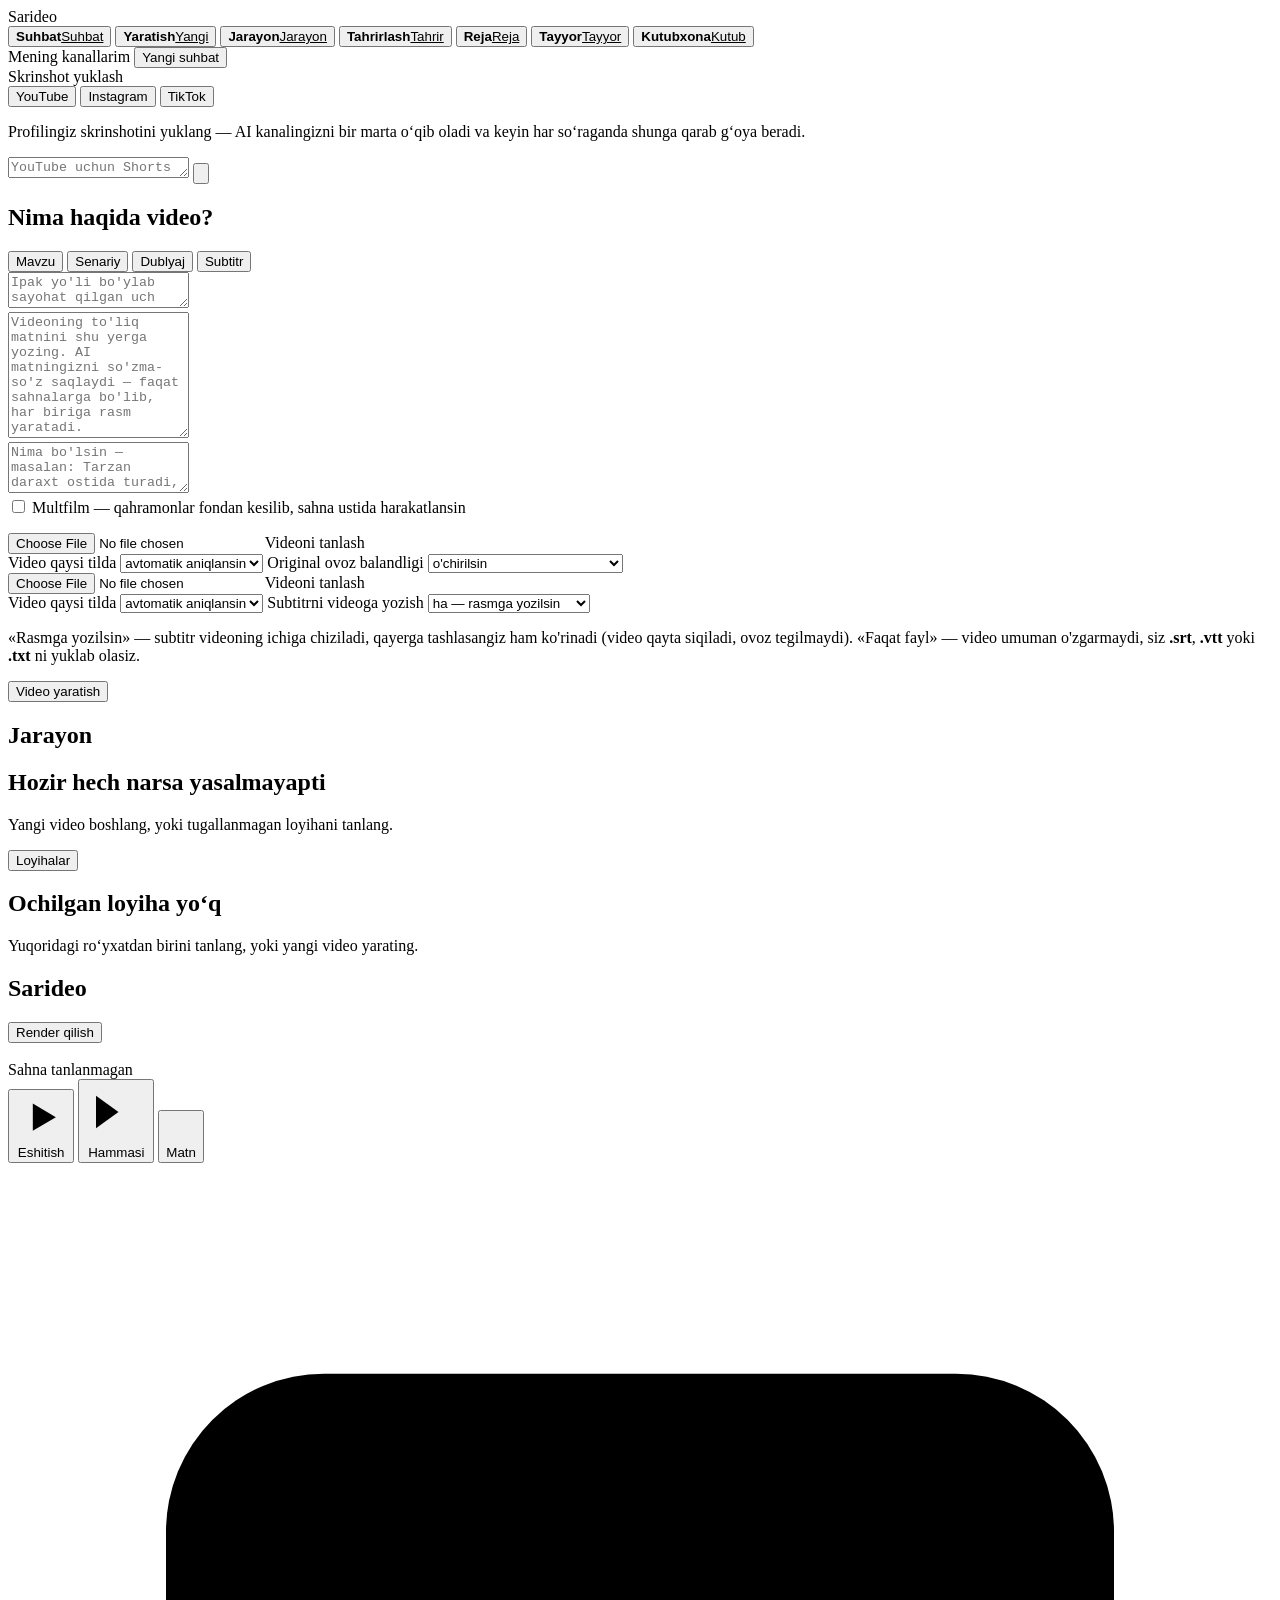
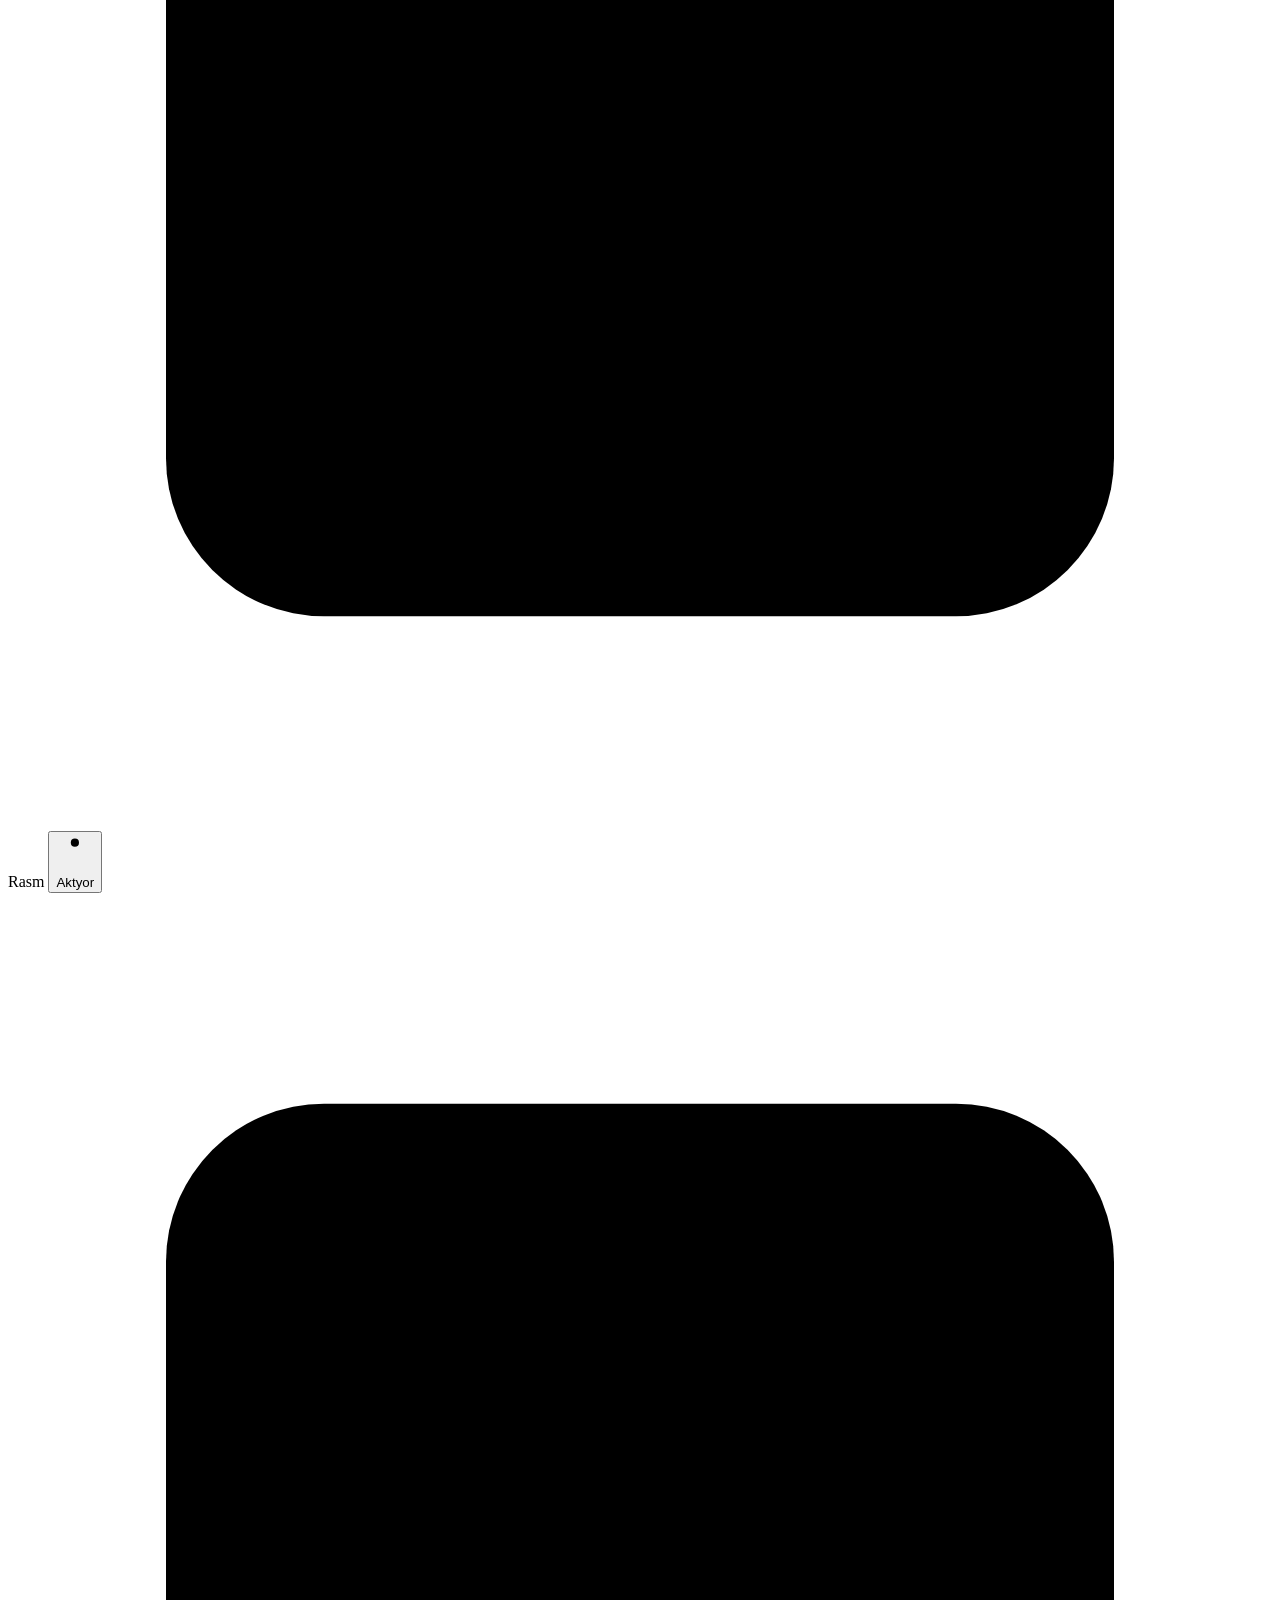
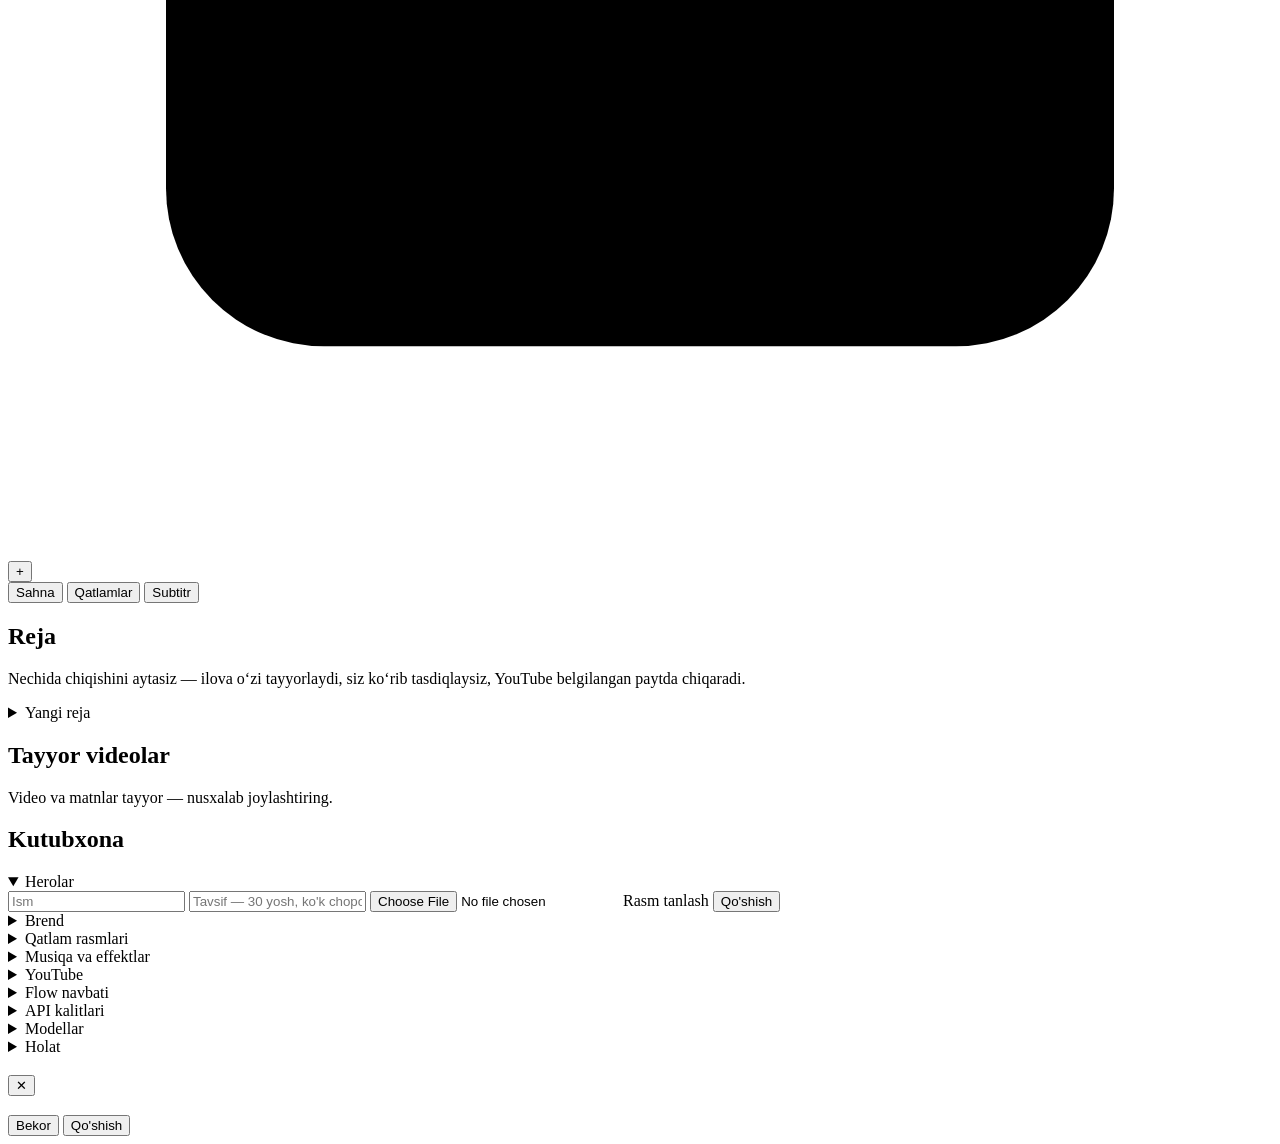
==== app/static/index.html @ 4fb0a258 "Watching a video being made and editing one are two screens now They were one, and neither had room." ====
<!doctype html>
<html lang="uz">
<head>
  <meta charset="utf-8" />
  <meta name="viewport" content="width=device-width, initial-scale=1, viewport-fit=cover" />
  <meta name="theme-color" content="#08090c" />
  <title>Sarideo</title>
  <link rel="icon" href="/static/favicon.svg" type="image/svg+xml" />
  <link rel="stylesheet" href="/static/style.css" />
</head>
<body>

<header class="bar">
  <div class="mark"><span class="dot-logo"></span> Sarideo</div>

  <!-- The six places you can be. Sections, not tools — the tools are in the dock
       at the bottom, where a thumb can reach them.

       Two labels each. Six full names do not fit across a narrow phone, and a nav
       that scrolls is a nav that slides under your finger and hides the tab you
       were looking for; the short name is what fits, so nothing has to move. -->
  <nav class="topnav" id="topnav">
    <button data-go="chat"><b>Suhbat</b><u>Suhbat</u></button>
    <button data-go="create" aria-pressed="true"><b>Yaratish</b><u>Yangi</u></button>
    <!-- Watching a video being made and editing one are two different jobs,
         and putting them on one screen meant neither had room. This is the
         watching one: what is happening now, and how far through it is. -->
    <button data-go="run"><b>Jarayon</b><u>Jarayon</u><i class="badge hidden" id="run-badge"></i></button>
    <button data-go="edit"><b>Tahrirlash</b><u>Tahrir</u><i class="badge hidden" id="jobs-badge"></i></button>
    <button data-go="plans"><b>Reja</b><u>Reja</u><i class="badge hidden" id="plans-badge"></i></button>
    <button data-go="ready"><b>Tayyor</b><u>Tayyor</u><i class="badge hidden" id="ready-badge"></i></button>
    <button data-go="library"><b>Kutubxona</b><u>Kutub</u></button>
  </nav>

  <div class="bar-right">
    <span class="health-pill" id="health-pill" title=""></span>
  </div>
</header>

<main>

  <!-- ══ Suhbat ═════════════════════════════════════════════════════ -->
  <!-- Show it your channels once; after that ask it for ideas and tap one, and
       it asks what it still needs before starting the video itself. -->
  <section class="view" id="view-chat">
    <div class="chat-wrap">
      <div class="chan" id="chan-strip">
        <div class="chan-head">
          <span>Mening kanallarim</span>
          <em id="chan-count"></em>
          <!-- A conversation that has wandered is worth ending rather than
               steering: the assistant reads the history back on every turn. -->
          <button class="linky" id="chat-new">Yangi suhbat</button>
        </div>
        <div class="chan-row" id="chan-row"></div>
        <div class="chan-add">
          <label class="file sm"><input type="file" id="profile-file" accept="image/*" hidden />
            <span>Skrinshot yuklash</span></label>
          <div class="seg tight" id="profile-platform">
            <button type="button" data-plat="youtube" aria-pressed="true">YouTube</button>
            <button type="button" data-plat="instagram">Instagram</button>
            <button type="button" data-plat="tiktok">TikTok</button>
          </div>
        </div>
        <p class="note" id="chan-note">Profilingiz skrinshotini yuklang — AI kanalingizni
          bir marta o‘qib oladi va keyin har so‘raganda shunga qarab g‘oya beradi.</p>
      </div>

      <div class="chat" id="chat-log"></div>

      <div class="chat-bar">
        <textarea id="chat-input" rows="1" maxlength="4000"
          placeholder="YouTube uchun Shorts g‘oyalari ber…"></textarea>
        <button class="go slim" id="chat-send" aria-label="Yuborish">
          <svg viewBox="0 0 24 24"><path d="M4 12l16-8-6 8 6 8z"/></svg>
        </button>
      </div>
      <p class="msg err hidden" id="chat-error"></p>
    </div>
  </section>

  <!-- ══ Yaratish ═══════════════════════════════════════════════════ -->
  <section class="view on" id="view-create">
    <div class="composer">
      <h1>Nima haqida video?</h1>

      <div class="mode" id="mode-tabs">
        <button type="button" data-mode="topic" aria-pressed="true">Mavzu</button>
        <button type="button" data-mode="script">Senariy</button>
        <button type="button" data-mode="dub">Dublyaj</button>
        <button type="button" data-mode="subtitle">Subtitr</button>
      </div>

      <div class="prompt">
        <textarea id="topic" rows="2" maxlength="500"
          placeholder="Ipak yo'li bo'ylab sayohat qilgan uch savdogarning haqiqiy tarixi…"></textarea>
      </div>

      <div class="prompt hidden" id="script-box">
        <textarea id="script" rows="8" maxlength="40000"
          placeholder="Videoning to'liq matnini shu yerga yozing. AI matningizni so'zma-so'z saqlaydi — faqat sahnalarga bo'lib, har biriga rasm yaratadi."></textarea>
      </div>

      <!-- What happens on screen, in your own words. Separate from the topic on
           purpose: the topic is what the video is about, this is what the
           viewer watches happen. -->
      <div class="prompt sub" id="action-box">
        <textarea id="action" rows="3" maxlength="4000"
          placeholder="Nima bo'lsin — masalan: Tarzan daraxt ostida turadi, chapdan dinozavr kelib qoladi, Tarzan o'ngga qochadi…"></textarea>
      </div>

      <label class="sw" id="animate-row">
        <input type="checkbox" id="animate_actors" /><i></i>
        <span>Multfilm — qahramonlar fondan kesilib, sahna ustida harakatlansin</span>
      </label>
      <p class="note" id="animate-note"></p>

      <!-- Dubbing keeps someone else's picture and replaces only the voice, so
           it needs a file rather than a topic. -->
      <div class="drop hidden" id="dub-box">
        <label class="file big"><input type="file" id="dub_file" accept="video/*" />
          <span>Videoni tanlash</span></label>
        <div class="f2">
          <label class="f"><span>Video qaysi tilda</span>
            <select id="dub_source"><option value="">avtomatik aniqlansin</option></select></label>
          <label class="f"><span>Original ovoz balandligi</span>
            <select id="dub_original">
              <option value="0">o'chirilsin</option>
              <option value="0.12">juda past — musiqa eshitilsin</option>
              <option value="0.25">past</option>
            </select></label>
        </div>
      </div>

      <!-- Subtitling somebody else's video: no script, no voice, no pictures.
           Only the words that are already being said, written down and timed. -->
      <div class="drop hidden" id="subtitle-box">
        <label class="file big"><input type="file" id="sub_file" accept="video/*" />
          <span>Videoni tanlash</span></label>
        <div class="f2">
          <label class="f"><span>Video qaysi tilda</span>
            <select id="sub_language"><option value="">avtomatik aniqlansin</option></select></label>
          <label class="f"><span>Subtitrni videoga yozish</span>
            <select id="sub_burn">
              <option value="1">ha — rasmga yozilsin</option>
              <option value="0">yo'q — faqat fayl bo'lsin</option>
            </select></label>
        </div>
        <p class="note">«Rasmga yozilsin» — subtitr videoning ichiga chiziladi,
          qayerga tashlasangiz ham ko'rinadi (video qayta siqiladi, ovoz
          tegilmaydi). «Faqat fayl» — video umuman o'zgarmaydi, siz
          <b>.srt</b>, <b>.vtt</b> yoki <b>.txt</b> ni yuklab olasiz.</p>
      </div>

      <!-- Everything chosen so far, in one line. Tap any of it to change it. -->
      <div class="summary" id="summary"></div>

      <button class="go" id="submit-btn">Video yaratish</button>
      <p class="msg err hidden" id="create-error"></p>
    </div>
  </section>

  <!-- ══ Jarayon ════════════════════════════════════════════════════ -->
  <!-- What is being made right now. The progress card used to sit on top of the
       editor, where it pushed the film off the screen and was itself pushed off
       by it — so neither the picture nor the progress was ever fully visible. -->
  <section class="view" id="view-run">
    <h1 class="view-title">Jarayon</h1>

    <!-- One chip per project that is not finished with. Small, because this is
         a switch between two or three things, not a library. -->
    <div class="runchips" id="run-chips"></div>

    <!-- Built once and updated in place, never re-rendered. The newest picture
         while it is drawing, the finished film once there is one — and a
         <video> element that survives the poll instead of being torn down and
         rebuilt under the user every two and a half seconds. -->
    <div class="livebox hidden" id="run-live"></div>

    <section class="stage hidden" id="stage"></section>

    <div class="nothing hidden" id="run-empty">
      <h2>Hozir hech narsa yasalmayapti</h2>
      <p>Yangi video boshlang, yoki tugallanmagan loyihani tanlang.</p>
      <div class="nothing-acts" id="run-empty-acts"></div>
    </div>
  </section>

  <!-- ══ Tahrirlash ═════════════════════════════════════════════════ -->
  <section class="view" id="view-edit">
    <!-- Collapsed by default once there is something open below it: the strip
         is a way back to another project, not the thing you came here for. -->
    <div class="projects-wrap shut" id="projects-wrap">
      <button class="projects-head" id="projects-toggle" aria-expanded="false">
        <span id="projects-label">Loyihalar</span>
        <em id="projects-count"></em>
        <i class="chev" aria-hidden="true"></i>
      </button>
      <!-- Finished and reviewable projects first, and a search box once there
           are enough of them to have lost one in. -->
      <input class="projects-find" id="projects-find" type="search"
             placeholder="Loyiha nomi bo‘yicha qidirish" hidden />
      <div class="projects" id="jobs-list"></div>
    </div>

    <!-- With nothing open this screen used to be a blank page under a dead row
         of tools. It says what to do, and offers the obvious thing to do it to. -->
    <div class="nothing hidden" id="edit-empty">
      <h2>Ochilgan loyiha yo‘q</h2>
      <p>Yuqoridagi ro‘yxatdan birini tanlang, yoki yangi video yarating.</p>
      <div class="nothing-acts" id="edit-empty-acts"></div>
    </div>

    <section class="editor hidden" id="editor">
      <div class="editor-bar">
        <div>
          <h2 id="editor-title">Sarideo</h2>
          <p id="editor-note"></p>
        </div>
        <div class="editor-acts">
          <span class="saver" id="saver"></span>
          <button class="go slim" id="render-btn">Render qilish</button>
        </div>
      </div>

      <!-- A project remembers which provider it was started with, so changing the
           app-wide setting leaves the half-finished ones behind. This is where one
           of them is moved across. Its own row, not part of the bar above: that
           bar sizes the whole editor, and a <select> in it widened the page. -->
      <label class="job-provider" id="job-provider-wrap" hidden>
        <span>Rasmlarni kim yasaydi</span>
        <select id="job-provider"></select>
      </label>

      <div class="studio">
        <div class="canvas-wrap">
          <div class="canvas" id="canvas">
            <img id="canvas-img" alt="" />
            <div class="ov-layer" id="ov-layer"></div>
            <div class="cap-sample" id="cap-sample"><span></span></div>
            <div class="canvas-empty" id="canvas-empty">Sahna tanlanmagan</div>
          </div>
          <div class="canvas-tools">
            <button class="tool play" id="play-btn" aria-label="Sahnani eshitish">
              <svg viewBox="0 0 24 24" id="play-icon"><path d="M8 5.5l11 6.5-11 6.5z"/></svg>
              <span>Eshitish</span>
            </button>
            <!-- Reviewing a video one scene at a time tells you nothing about how
                 it flows. This plays the whole thing from the current scene
                 onward without a break. -->
            <button class="tool playall" id="playall-btn" aria-label="Hammasini ketma-ket eshitish">
              <svg viewBox="0 0 24 24" id="playall-icon"><path d="M4 5.5l9 6.5-9 6.5z"/><path d="M17 5v14"/></svg>
              <span>Hammasi</span>
            </button>
            <button class="tool" data-add="text">
              <svg viewBox="0 0 24 24"><path d="M5 6h14M12 6v12"/></svg>Matn</button>
            <label class="tool" data-add="image">
              <svg viewBox="0 0 24 24"><rect x="3" y="4" width="18" height="16" rx="3"/><path d="M3 15l5-4 4 3 3-2 6 5"/></svg>Rasm
              <input type="file" accept="image/*" hidden id="layer-file" />
            </label>
            <button class="tool" data-add="actor">
              <svg viewBox="0 0 24 24"><circle cx="12" cy="5.5" r="2.6"/><path d="M12 8.5v6M12 14.5l-3 5M12 14.5l3 5M7.5 11h9"/></svg>Aktyor</button>
            <span class="canvas-time" id="canvas-time"></span>
          </div>
          <div class="scrub"><i id="scrub-fill"></i></div>
        </div>

        <div class="strip-row">
          <div class="filmstrip" id="filmstrip"></div>
          <!-- Pictures made somewhere else — in Flow, or anywhere — arrive as a
               folder, not one at a time. This takes the whole folder and lets the
               studio work out which scene each one belongs to. -->
          <label class="frame-add" id="drop-images" title="Rasmlarni to‘pi bilan yuklash">
            <svg viewBox="0 0 24 24" aria-hidden="true"><rect x="3" y="4" width="18" height="16" rx="3"/><path d="M3 15l5-4 4 3 3-2 6 5"/></svg>
            <input type="file" accept="image/*" multiple hidden id="bulk-file" />
          </label>
          <button class="frame-add" id="add-scene" aria-label="Sahna qo'shish">+</button>
        </div>

        <div class="panel">
          <div class="panel-tabs" id="panel-tabs">
            <button data-tab="scene" aria-pressed="true">Sahna</button>
            <button data-tab="layers">Qatlamlar</button>
            <button data-tab="caption">Subtitr</button>
          </div>
          <div class="panel-body" id="tab-scene"></div>
          <div class="panel-body hidden" id="tab-layers"></div>
          <div class="panel-body hidden" id="tab-caption"></div>
          <p class="msg err hidden" id="editor-error"></p>
        </div>
      </div>
    </section>
  </section>

  <!-- ══ Reja ═══════════════════════════════════════════════════════ -->
  <!-- A video asked for in advance: it builds itself before the slot, waits for
       you to look at it, and YouTube holds it until the minute you chose. -->
  <section class="view" id="view-plans">
    <h1 class="view-title">Reja</h1>
    <p class="view-note">Nechida chiqishini aytasiz — ilova o‘zi tayyorlaydi,
      siz ko‘rib tasdiqlaysiz, YouTube belgilangan paytda chiqaradi.</p>

    <details class="lib-sec" id="plan-new">
      <summary><span>Yangi reja</span><em></em></summary>
      <div class="lib-body">
        <form id="plan-form" class="mini wide">
          <label class="f"><span>Nima haqida</span>
            <textarea name="topic" rows="2" maxlength="500" required
              placeholder="Registon maydonining uch madrasasi — qisqa tarix"></textarea></label>
          <div class="f2">
            <label class="f"><span>Qachon chiqsin</span>
              <input name="publish_at" type="datetime-local" required /></label>
            <label class="f"><span>Kadr shakli</span>
              <select name="video_format">
                <option value="9:16">Shorts (9:16)</option>
                <option value="16:9">Uzun (16:9)</option>
                <option value="1:1">Kvadrat (1:1)</option>
                <option value="4:5">Portret (4:5)</option>
              </select></label>
          </div>
          <div class="f2">
            <label class="f"><span>Uzunligi (soniya)</span>
              <input name="target_seconds" type="number" min="20" max="1800" value="45" /></label>
            <label class="f"><span>Til</span>
              <select name="language" id="plan-language"></select></label>
          </div>
          <div class="f2">
            <label class="f"><span>Kim ko‘radi</span>
              <select name="privacy">
                <option value="public">Hamma (public)</option>
                <option value="unlisted">Havola bilan</option>
                <option value="private">Faqat men</option>
              </select></label>
            <label class="f"><span>Necha soat oldin tayyorlansin</span>
              <select name="lead_minutes">
                <option value="60">1 soat</option>
                <option value="240" selected>4 soat</option>
                <option value="720">12 soat</option>
                <option value="1440">1 kun</option>
              </select></label>
          </div>
          <label class="f"><span>Rasmlar qanday tayyorlansin</span>
            <select name="batch">
              <option value="auto">Avtomatik — vaqt bo‘lsa arzon batch</option>
              <option value="on">Har doim batch — yarim narx, sekinroq</option>
              <option value="off">Har doim oddiy — tez, to‘liq narx</option>
            </select></label>
          <label class="sw"><input type="checkbox" name="approve" checked /><i></i>
            <span>Chiqarishdan oldin men ko‘rib tasdiqlayman</span></label>
          <p class="note">Belgini olib tashlasangiz ilova o‘zi joylaydi — ko‘rmasdan
            chiqadi. <b>Batch</b> — rasmlarni yarim narxda tayyorlash; javobi
            sekinroq keladi, shuning uchun «avtomatik» uni faqat chiqishiga 6
            soatdan ko‘p qolgan rejalarda ishlatadi.</p>
          <button>Rejaga qo‘shish</button>
        </form>
        <p class="msg err hidden" id="plan-error"></p>
      </div>
    </details>

    <div class="plans" id="plans-list"></div>
  </section>

  <!-- ══ Tayyor ═════════════════════════════════════════════════════ -->
  <section class="view" id="view-ready">
    <h1 class="view-title">Tayyor videolar</h1>
    <p class="view-note">Video va matnlar tayyor — nusxalab joylashtiring.</p>
    <div class="ready" id="ready-list"></div>
  </section>

  <!-- ══ Kutubxona ══════════════════════════════════════════════════ -->
  <section class="view" id="view-library">
    <h1 class="view-title">Kutubxona</h1>

    <!-- Six sections on one page put the model settings three thousand pixels
         below the fold. Each one folds instead, and which are open is
         remembered, so the library is a list of places rather than a scroll. -->
    <details class="lib-sec" id="sec-heroes" open>
      <summary><span>Herolar</span><em id="count-heroes"></em></summary>
      <div class="lib-body">
        <form id="hero-form" class="mini">
          <input name="name" placeholder="Ism" required />
          <input name="description" placeholder="Tavsif — 30 yosh, ko'k chopon" />
          <label class="file"><input type="file" name="image" accept="image/*" required /><span>Rasm tanlash</span></label>
          <button>Qo'shish</button>
        </form>
        <div class="lib-grid" id="hero-list"></div>
      </div>
    </details>

    <details class="lib-sec" id="sec-brand">
      <summary><span>Brend</span><em></em></summary>
      <div class="lib-body"><div class="brand-box" id="brand-box"></div></div>
    </details>

    <details class="lib-sec" id="sec-assets">
      <summary><span>Qatlam rasmlari</span><em id="count-assets"></em></summary>
      <div class="lib-body">
        <form id="asset-form" class="mini">
          <input name="name" placeholder="Nomi" />
          <label class="file"><input type="file" name="image" accept="image/*" required /><span>Rasm tanlash</span></label>
          <button>Qo'shish</button>
        </form>
        <div class="lib-grid" id="asset-list"></div>
      </div>
    </details>

    <details class="lib-sec" id="sec-music">
      <summary><span>Musiqa va effektlar</span><em id="count-music"></em></summary>
      <div class="lib-body">
        <form id="music-form" class="mini">
          <input name="name" placeholder="Nomi" required />
          <select name="kind">
            <option value="music">Fon musiqasi</option>
            <option value="sfx">Tovush effekti</option>
          </select>
          <label class="file"><input type="file" name="audio" accept="audio/*" required /><span>Audio tanlash</span></label>
          <button>Qo'shish</button>
        </form>
        <div class="lib-list" id="music-list"></div>
      </div>
    </details>

    <details class="lib-sec" id="sec-youtube">
      <summary><span>YouTube</span><em id="count-youtube"></em></summary>
      <div class="lib-body"><div class="yt-box" id="yt-box"></div></div>
    </details>

    <!-- Prompts waiting for a picture that is being made somewhere else. Here
         rather than in the editor because it spans videos: one queue, whatever
         is in it. The file picker is the fallback that always works — no
         extension, no desktop, a phone and a downloaded image is enough. -->
    <details class="lib-sec" id="sec-flow">
      <summary><span>Flow navbati</span><em id="count-flow"></em></summary>
      <div class="lib-body">
        <p class="hint">Yoqilganda ilova rasm uchun hech qanday API'ga murojaat
          qilmaydi — har sahnaning prompti shu yerga tushadi. Kengaytma o'zi olib
          ketadi; kengaytmasiz esa promptni nusxalab, Flow'da yasab, tayyor
          rasmni shu yerga yuklaysiz.</p>
        <div class="flow-switch" id="flow-switch"></div>
        <div class="flow-box" id="flow-box"></div>
      </div>
    </details>

    <details class="lib-sec" id="sec-keys">
      <summary><span>API kalitlari</span><em id="count-keys"></em></summary>
      <div class="lib-body">
        <!-- Several keys per provider is the whole point: one key's per-minute
             allowance is what makes a fifty-scene video wait, and ten keys is
             ten allowances. -->
        <p class="hint">Har bir provayderga bir nechta kalit qo'shsangiz, biri
          limitga urilganda ilova kutmasdan keyingisiga o'tadi.</p>
        <form id="key-form" class="mini">
          <select name="provider" id="key-provider"></select>
          <!-- A key is not prose. Autocapitalise turns "AQ.ab8…" into "AQ.Ab8…"
               because a dot after two capitals reads as the end of a sentence,
               and autocorrect rewrites the rest — so every helper is off. -->
          <input name="secret" placeholder="Kalit (API key)" required autocomplete="off"
                 autocapitalize="off" autocorrect="off" spellcheck="false" />
          <input name="label" placeholder="Nomi — masalan 'birinchi akkaunt'" />
          <button>Qo'shish</button>
        </form>
        <div class="keys-box" id="keys-box"></div>
      </div>
    </details>

    <details class="lib-sec" id="sec-models">
      <summary><span>Modellar</span><em></em></summary>
      <div class="lib-body"><div class="models-box" id="models-box"></div></div>
    </details>

    <details class="lib-sec" id="sec-health">
      <summary><span>Holat</span><em id="count-health"></em></summary>
      <div class="lib-body"><div class="lib-list" id="health-list"></div></div>
    </details>
  </section>

</main>

<!-- The dock: whatever the current section can do, within thumb reach. -->
<nav class="dock" id="dock"></nav>

<!-- Tool panels live here between uses. Moving the real nodes in and out of the
     sheet — rather than rebuilding them — keeps every id, listener and value
     exactly where the rest of the app expects to find it. -->
<div id="bank" hidden>

  <div data-panel="format">
    <div class="f"><span>Kadr shakli</span><div class="seg" id="format-seg"></div></div>
    <label class="f"><span>Til</span><select id="language"></select></label>
  </div>

  <div data-panel="length">
    <label class="f rng" id="duration-row"><span>Taxminiy uzunlik<b id="duration-label">3 daq</b></span>
      <input type="range" id="duration" min="30" max="900" step="15" value="180" />
    </label>
    <p class="note">Senariy yozsangiz yoki o'z ovozingizni yuklasangiz, uzunlik
      matndan kelib chiqadi.</p>
  </div>

  <div data-panel="style">
    <div class="f"><span>Tayyor uslublar</span>
      <div class="chips" id="style-presets"></div>
      <input id="art_style" value="cinematic photorealistic, dramatic lighting, 35mm film" />
    </div>
    <label class="f"><span>Ohang</span><input id="tone" value="cinematic documentary" /></label>
    <label class="f"><span>Rasm provayderi</span><select id="image_provider"></select></label>
  </div>

  <div data-panel="cast">
    <div class="f"><span>Sahnalarda ishtirok etadigan personajlar</span>
      <div class="cast-strip" id="hero-picker"></div>
    </div>
    <form id="hero-quick" class="mini">
      <input name="name" placeholder="Ism" required />
      <input name="description" placeholder="Tavsif — 30 yosh, ko'k chopon" />
      <label class="file"><input type="file" name="image" accept="image/*" required /><span>Qurilmadan rasm tanlash</span></label>
      <button>Hero qo'shish</button>
    </form>
  </div>

  <div data-panel="voice">
    <label class="f" id="tts-field"><span>Ovoz provayderi</span><select id="tts_provider"></select></label>
    <div class="f" id="voice-field">
      <span>Ovoz</span>
      <div class="voice-row">
        <select id="voice_id"><option value="">standart ovoz</option></select>
        <button type="button" class="hear" id="voice-play" aria-label="Namunani eshitish">
          <svg viewBox="0 0 24 24"><path d="M8 5.5l11 6.5-11 6.5z"/></svg>
        </button>
      </div>
      <small id="voice-hint"></small>
    </div>
    <label class="sw"><input type="checkbox" id="use_upload" /><i></i>
      <span>Ovozni o'zim yuklayman</span></label>
    <label class="f hidden" id="audio-field">
      <span>Audio fayl</span>
      <input type="file" id="audio_file" accept="audio/*" />
    </label>
  </div>

  <div data-panel="music">
    <label class="f"><span>Trek</span>
      <select id="music_id"><option value="">— yo'q —</option></select>
    </label>
    <form id="music-quick" class="mini">
      <label class="file"><input type="file" name="audio" accept="audio/*" required /><span>Qurilmadan musiqa yuklash</span></label>
      <button>Yuklash va tanlash</button>
    </form>
    <label class="f hidden rng" id="music-start-field">
      <span>Qaysi soniyadan boshlansin<b id="music-start-label">0s</b></span>
      <input type="range" id="music_start" min="0" max="300" step="1" value="0" />
    </label>
  </div>

  <div data-panel="subtitle">
    <label class="f"><span>Subtitr ko'rinishi</span>
      <select id="subtitle_style"><option value="bold">Qalin</option></select>
    </label>
    <label class="sw"><input type="checkbox" id="burn_subtitles" checked /><i></i>
      <span>Subtitrni videoga yoqish</span></label>
    <label class="sw"><input type="checkbox" id="auto_hook" /><i></i>
      <span>Hook matnini birinchi 3 soniyaga qo'yish</span></label>
    <label class="sw hidden" id="brand-logo-sw"><input type="checkbox" id="brand_logo" checked /><i></i>
      <span>Brend logotipini har sahnaga qo'yish</span></label>
  </div>

  <div data-panel="more">
    <div class="f"><span>Kadr almashishi</span>
      <div class="seg tight" id="pace-seg"></div>
      <small id="pace-note"></small>
    </div>
    <div class="f"><span>Render tezligi</span>
      <div class="seg tight" id="speed-seg"></div>
      <small id="speed-note"></small>
    </div>
    <!-- Two gates, and they stop at different prices. The script gate stops
         before anything has been paid for; the render gate stops after the
         voice and the pictures exist. -->
    <label class="sw"><input type="checkbox" id="review_script" checked /><i></i>
      <span>Avval matnni o'qib chiqaman</span></label>
    <p class="note">Ovoz yozilishidan va rasm chizilishidan <b>oldin</b> to'xtaydi
      — matnni o'qiysiz, qo'lda tuzatasiz yoki AI'ga nimani o'zgartirishni
      aytasiz. Bu bosqichda hech narsa to'lanmagan bo'ladi.</p>
    <label class="sw"><input type="checkbox" id="review_first" checked /><i></i>
      <span>Render'dan oldin ko'rib chiqaman</span></label>
    <p class="note">Belgini olib tashlasangiz video bir yo'la tayyor bo'ladi —
      sahnalarni ko'rib chiqish bosqichi o'tkazib yuboriladi.</p>
  </div>

</div>

<div class="sheet hidden" id="sheet">
  <div class="sheet-card" role="dialog" aria-modal="true">
    <div class="sheet-head">
      <h3 id="sheet-title"></h3>
      <button id="sheet-close" aria-label="Yopish">✕</button>
    </div>
    <div class="sheet-body" id="sheet-body"></div>
  </div>
</div>

<div class="toast" id="toast"></div>

<div class="modal hidden" id="modal">
  <div class="modal-card" role="dialog" aria-modal="true">
    <h3 id="modal-title"></h3>
    <div id="modal-body"></div>
    <div class="modal-acts">
      <button class="btn ghost" data-m="cancel">Bekor</button>
      <button class="btn primary" data-m="ok" id="modal-ok">Qo'shish</button>
    </div>
  </div>
</div>

<script src="/static/app.js"></script>
</body>
</html>
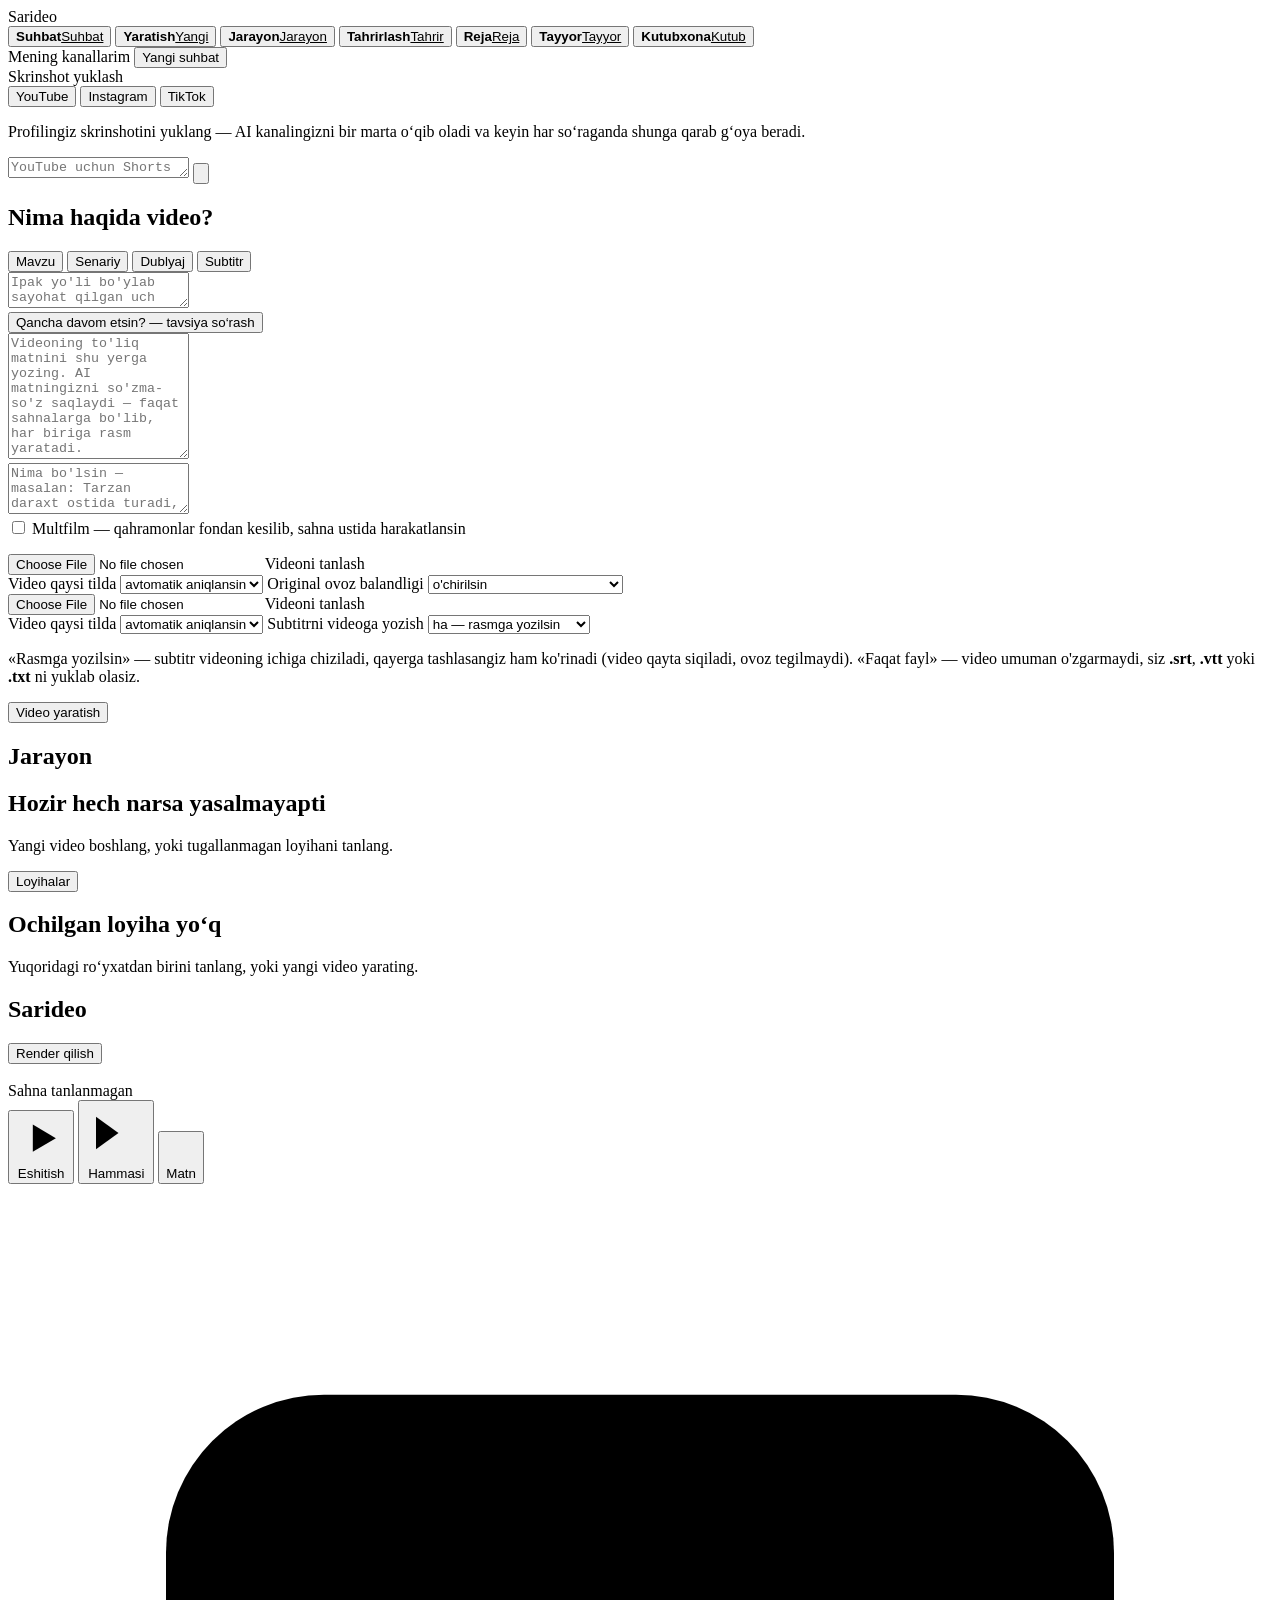
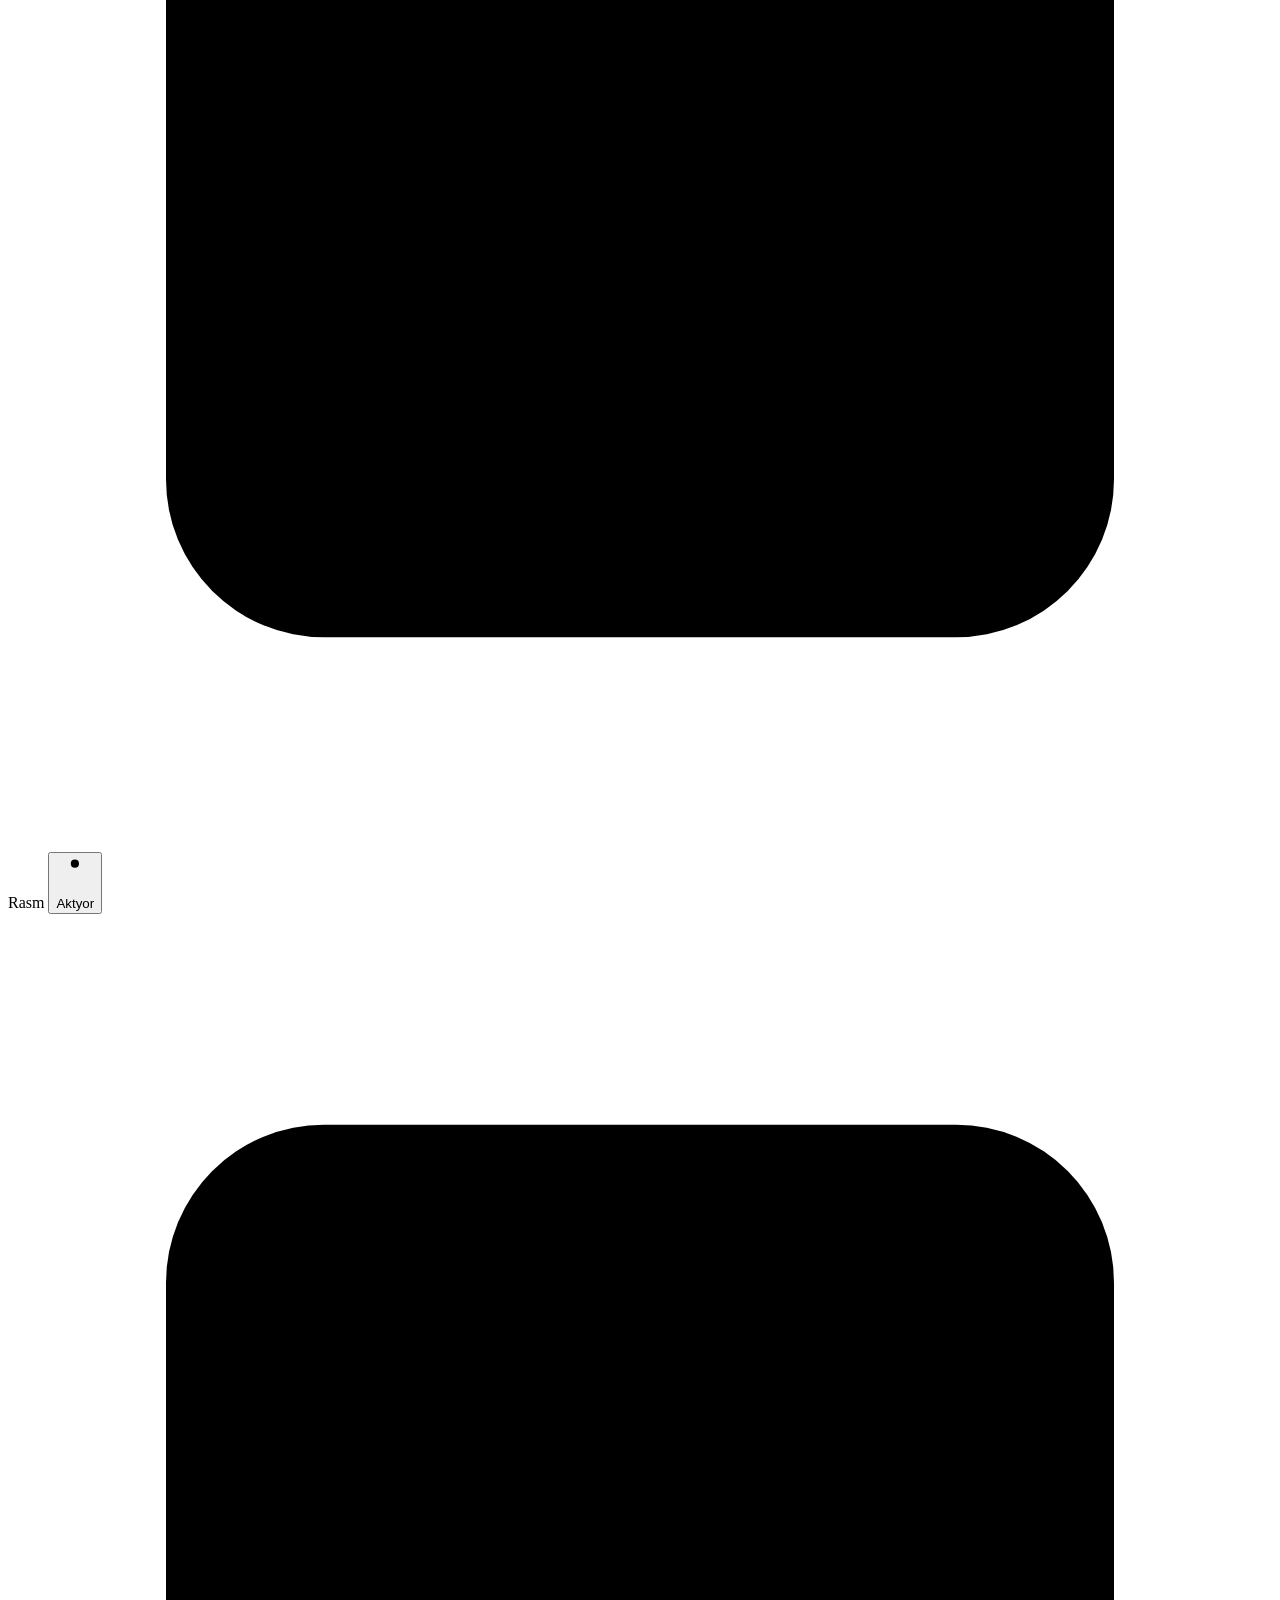
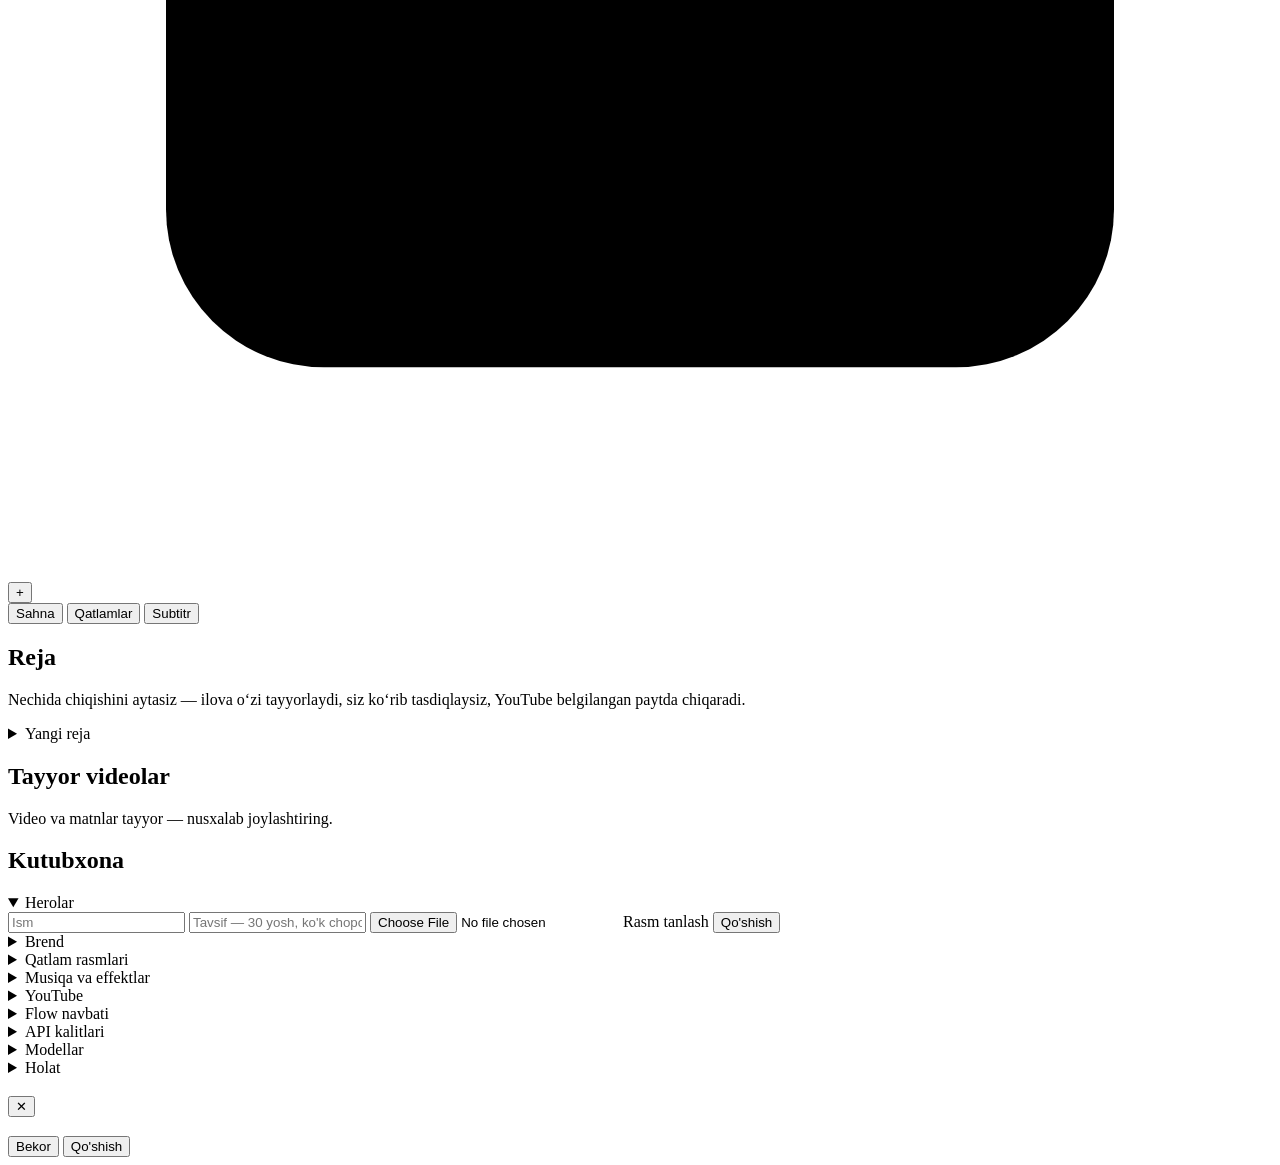
==== commit 2cd6c3c8: "Drag the logo where it goes, and ask how long the video should be Two settings that were asked for a" ====
--- a/app/static/index.html
+++ b/app/static/index.html
@@ -94,6 +94,16 @@
       <div class="prompt">
         <textarea id="topic" rows="2" maxlength="500"
           placeholder="Ipak yo'li bo'ylab sayohat qilgan uch savdogarning haqiqiy tarixi…"></textarea>
+      </div>
+
+      <!-- How long, and Shorts or long — the two decisions that have to be made
+           before anything can be, and the two that used to be a number box with
+           a default in it. The subject is enough to say something useful about
+           both, so it is asked here, where the subject is typed. -->
+      <div class="advise" id="advise">
+        <button type="button" class="btn sm ghost" id="advise-btn">
+          Qancha davom etsin? — tavsiya so‘rash</button>
+        <div class="advise-out hidden" id="advise-out"></div>
       </div>
 
       <div class="prompt hidden" id="script-box">
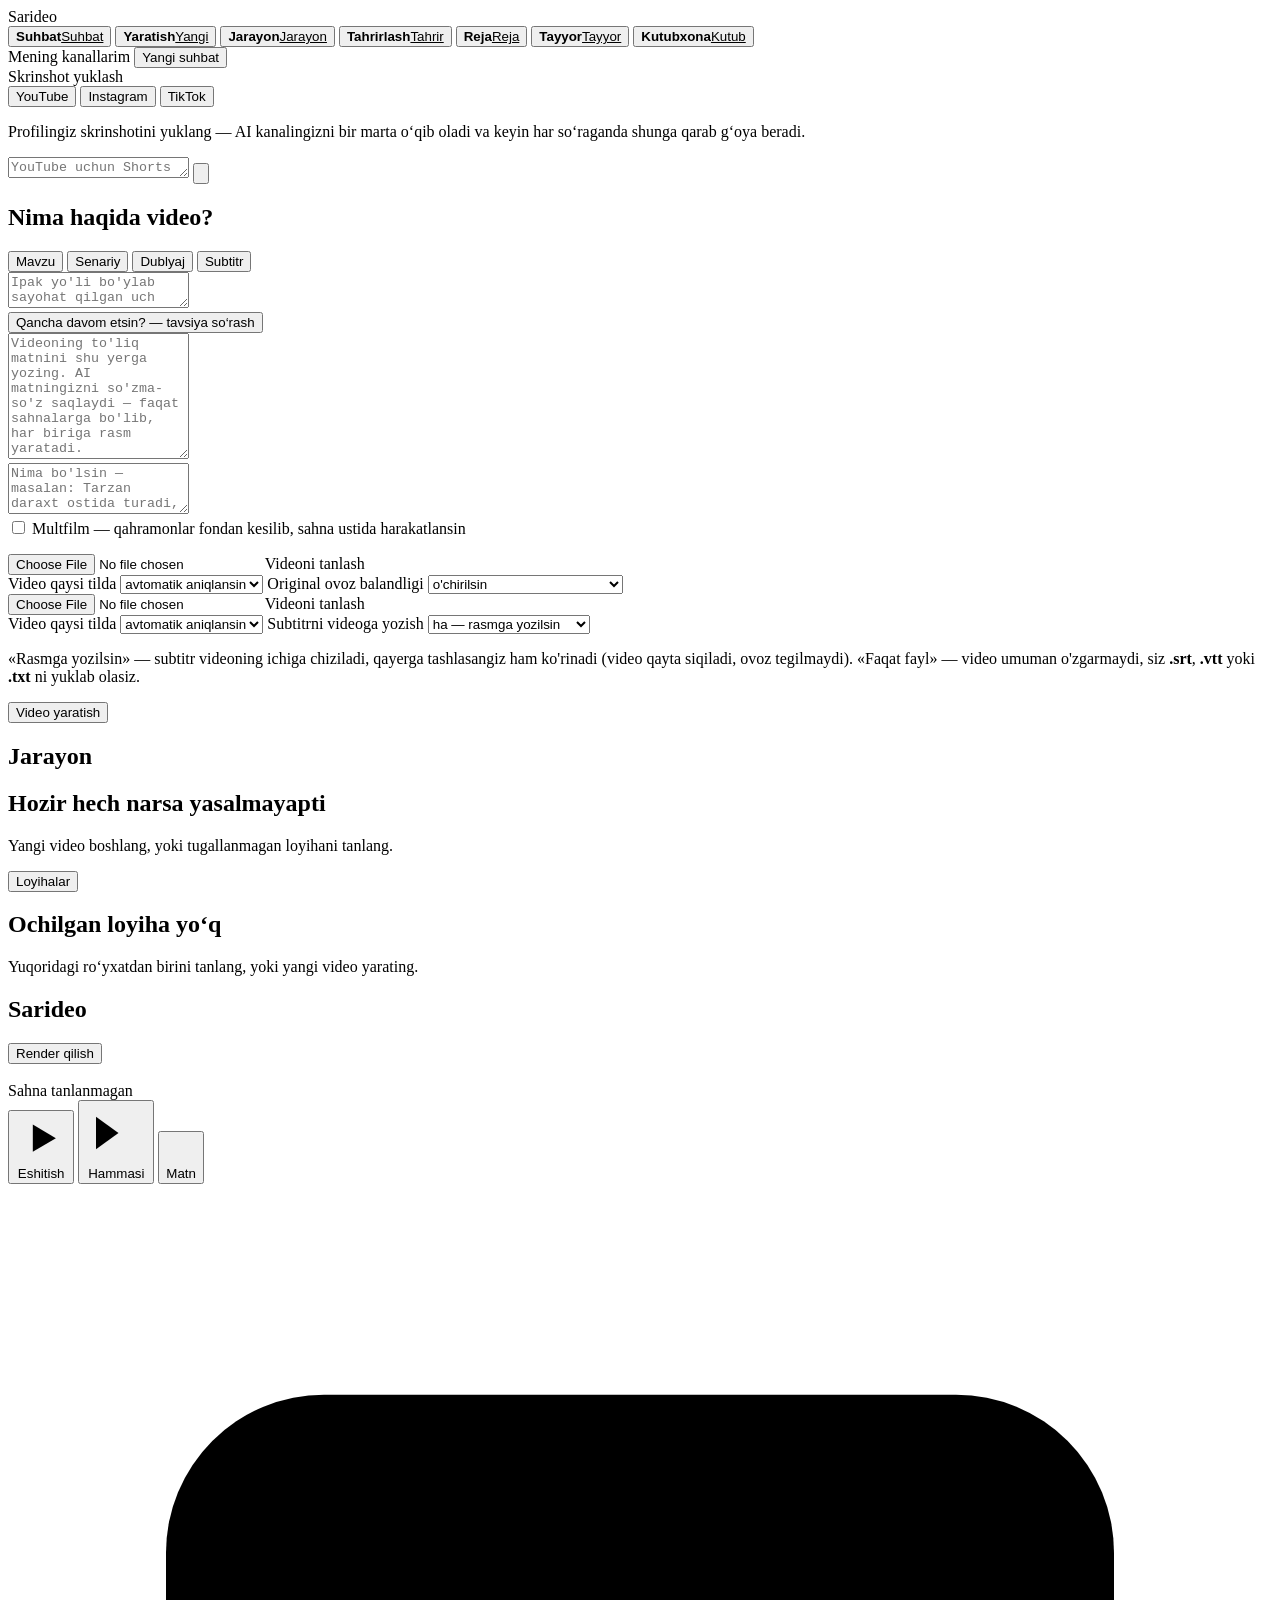
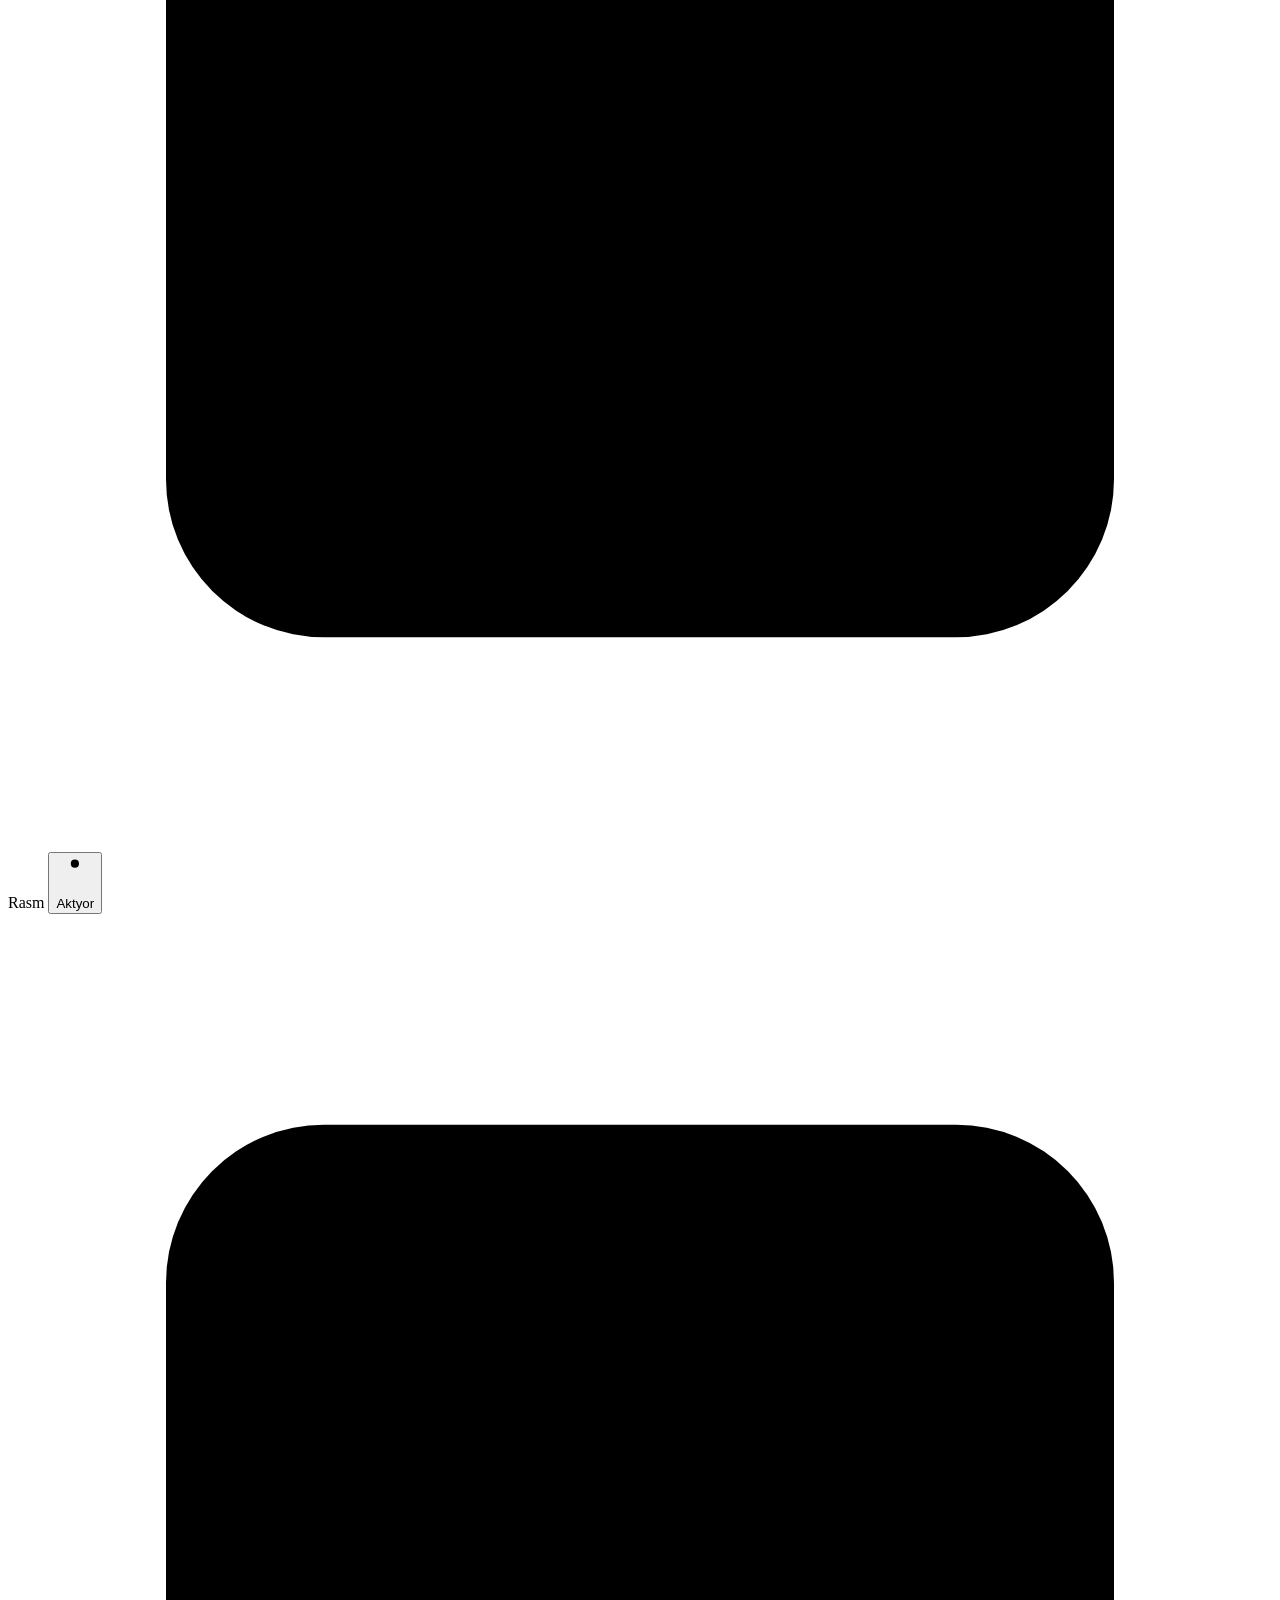
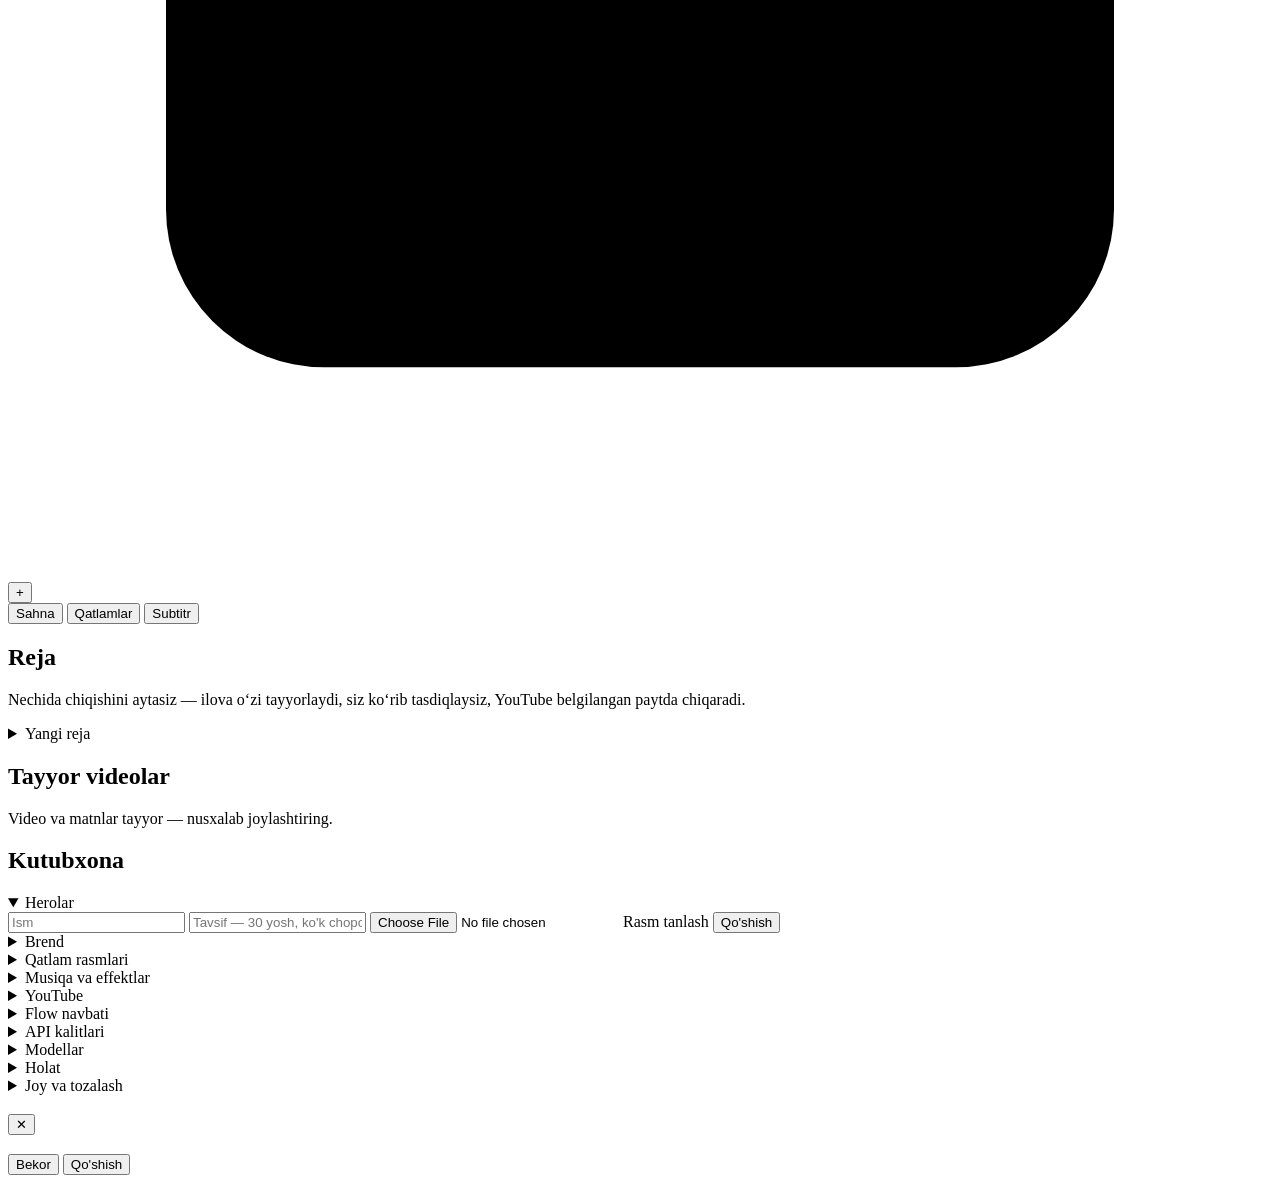
==== commit f0e17c91: "Say where the space went, and offer one button that gets it back There was no way to see how much ro" ====
--- a/app/static/index.html
+++ b/app/static/index.html
@@ -482,6 +482,13 @@
       <summary><span>Holat</span><em id="count-health"></em></summary>
       <div class="lib-body"><div class="lib-list" id="health-list"></div></div>
     </details>
+
+    <!-- Where the space went, and the one button that gets it back. Last in the
+         list on purpose: it is the most destructive thing in the app. -->
+    <details class="lib-sec" id="sec-space">
+      <summary><span>Joy va tozalash</span><em id="count-space"></em></summary>
+      <div class="lib-body"><div class="space-box" id="space-box"></div></div>
+    </details>
   </section>
 
 </main>
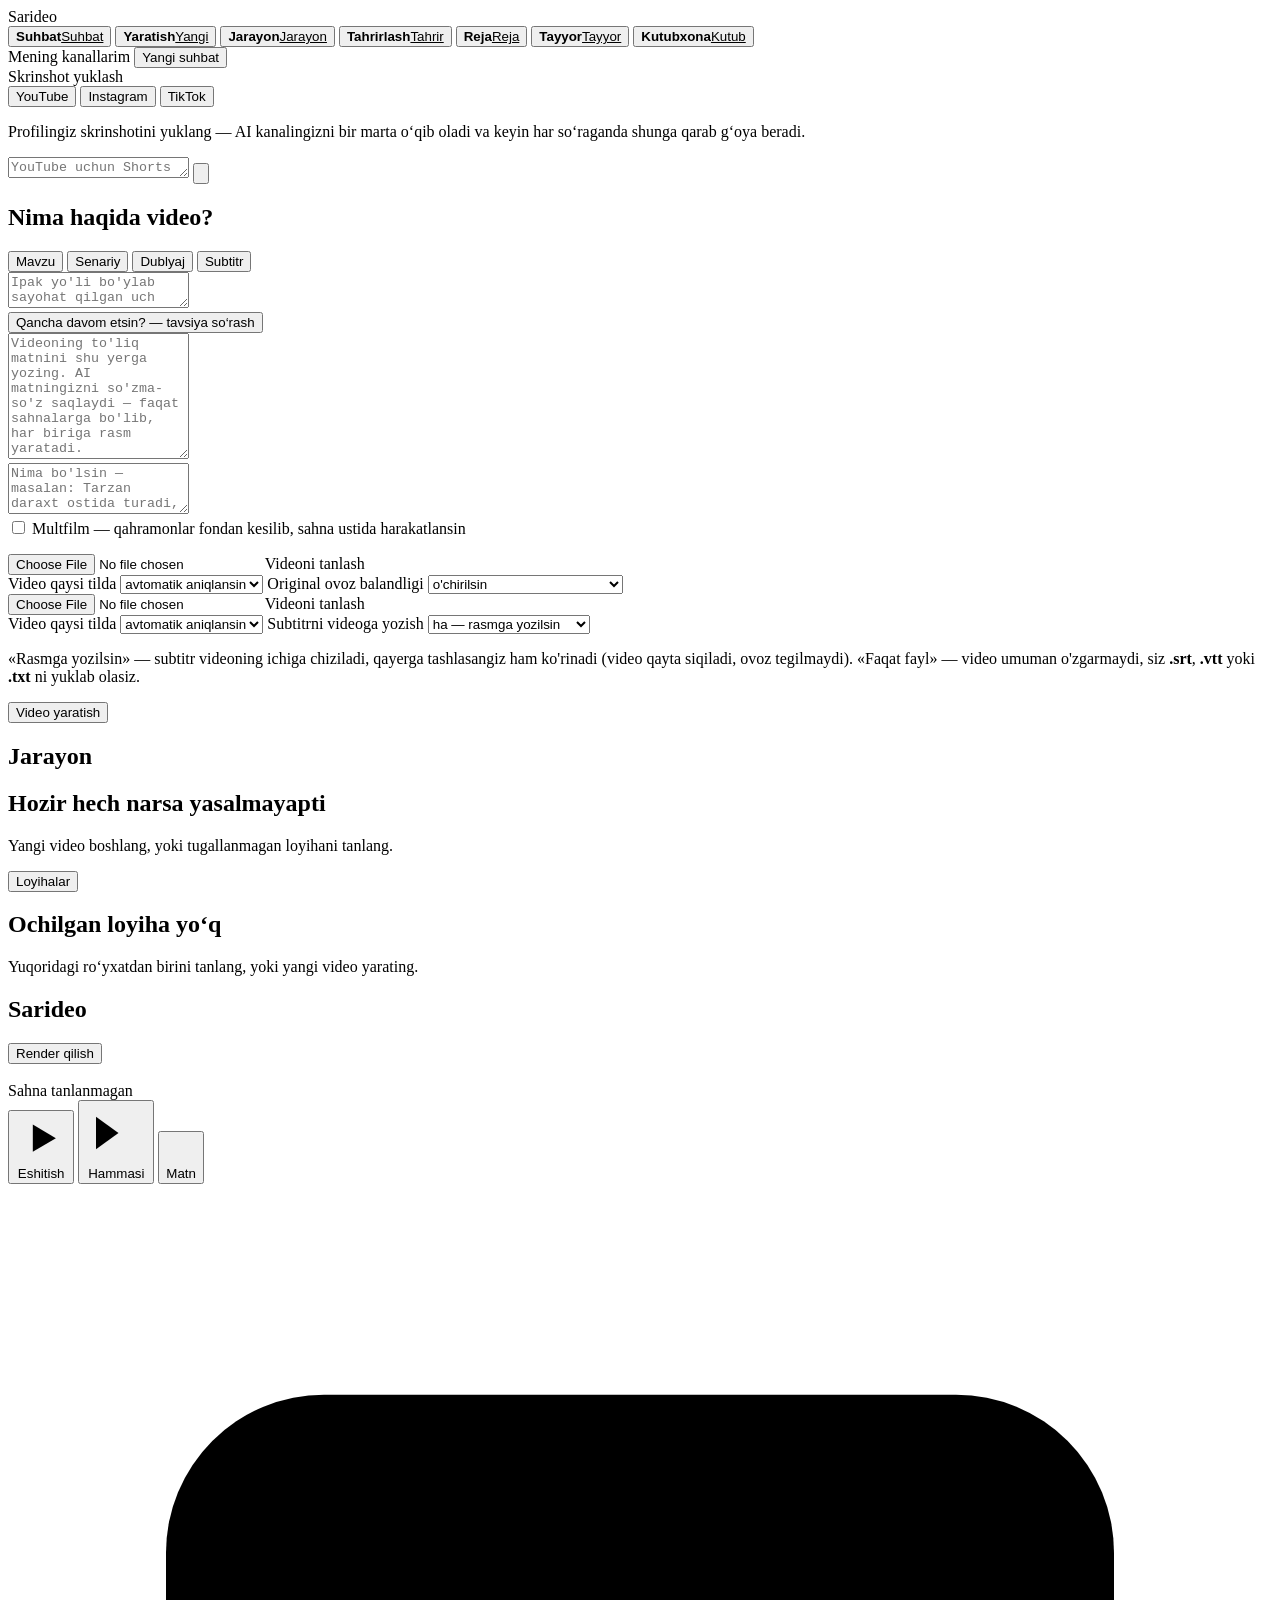
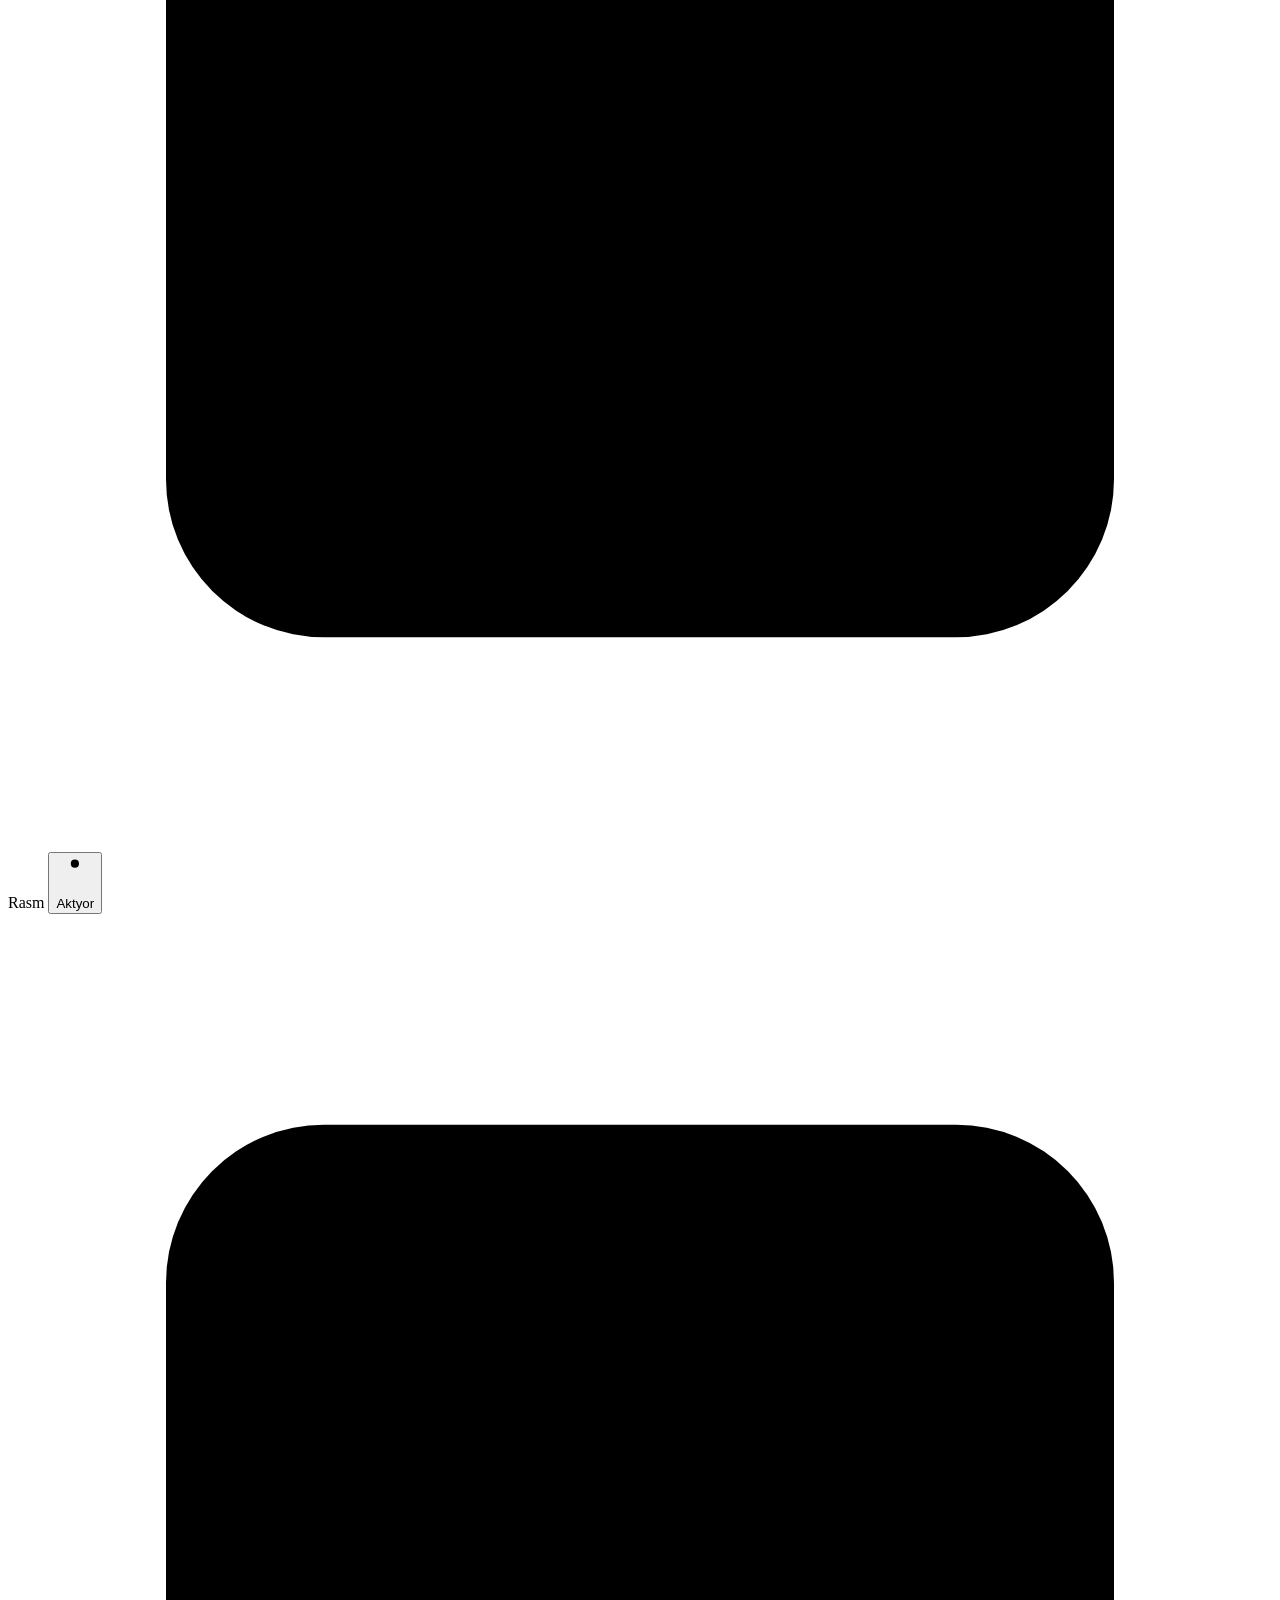
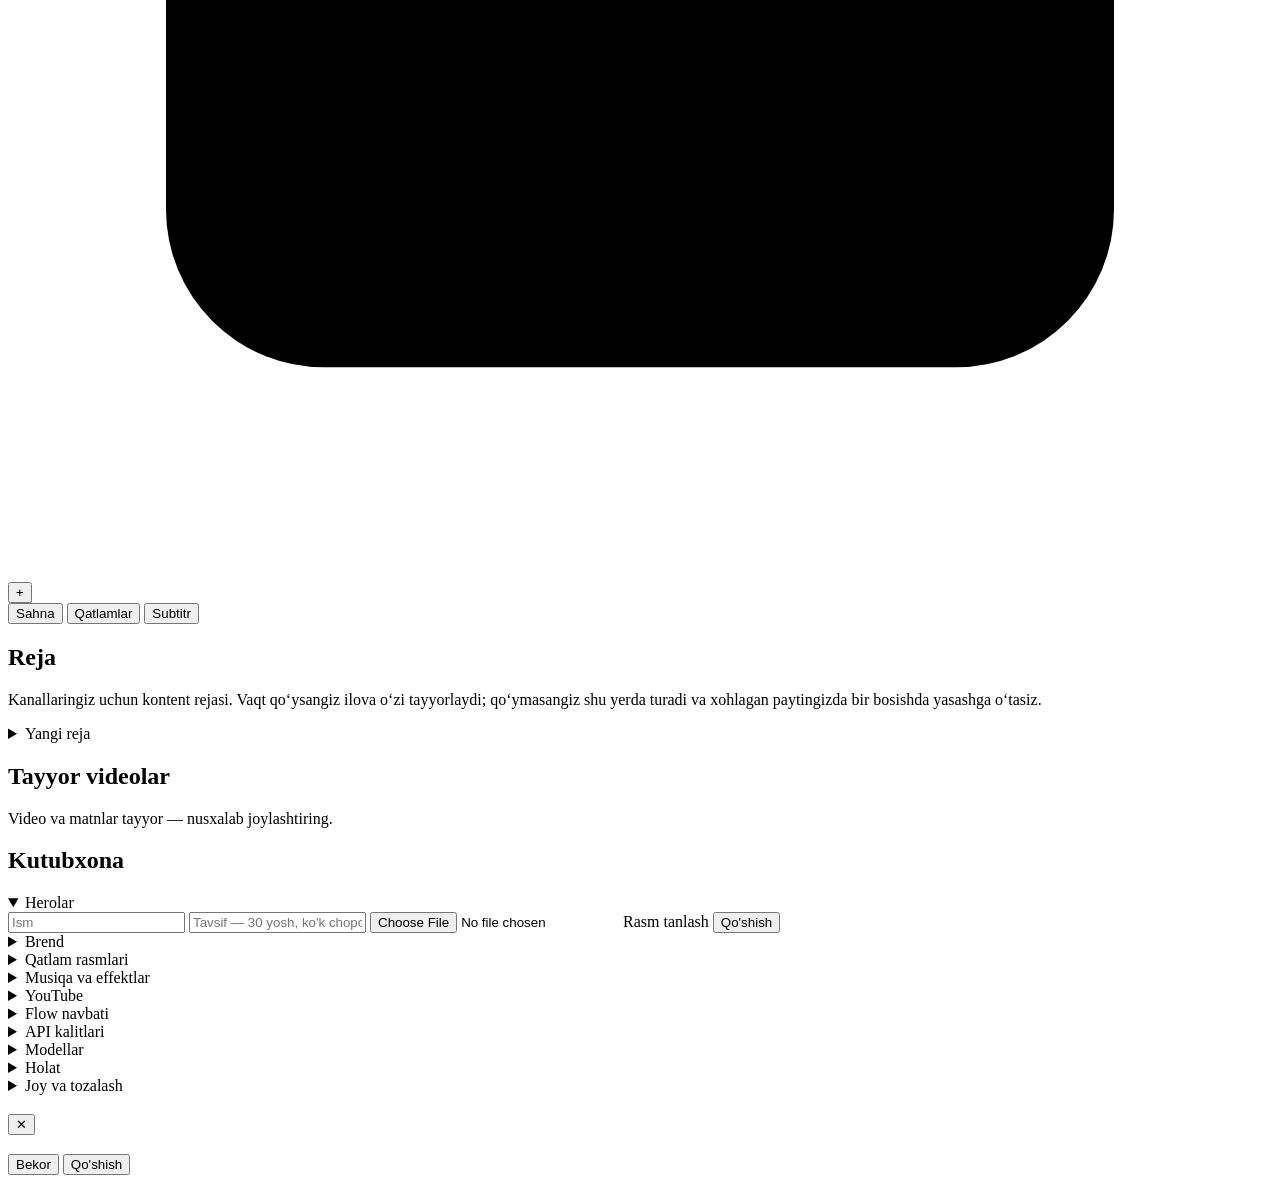
==== commit 425bebc1: "Reja becomes a content plan per channel, not only a publishing timer A plan could only be a schedule" ====
--- a/app/static/index.html
+++ b/app/static/index.html
@@ -307,19 +307,39 @@
        you to look at it, and YouTube holds it until the minute you chose. -->
   <section class="view" id="view-plans">
     <h1 class="view-title">Reja</h1>
-    <p class="view-note">Nechida chiqishini aytasiz — ilova o‘zi tayyorlaydi,
-      siz ko‘rib tasdiqlaysiz, YouTube belgilangan paytda chiqaradi.</p>
+    <p class="view-note">Kanallaringiz uchun kontent rejasi. Vaqt qo‘ysangiz
+      ilova o‘zi tayyorlaydi; qo‘ymasangiz shu yerda turadi va xohlagan
+      paytingizda bir bosishda yasashga o‘tasiz.</p>
 
     <details class="lib-sec" id="plan-new">
       <summary><span>Yangi reja</span><em></em></summary>
       <div class="lib-body">
         <form id="plan-form" class="mini wide">
+          <label class="f"><span>Qaysi kanal uchun</span>
+            <input name="channel" list="plan-channels" maxlength="80"
+              placeholder="masalan: Tarix qisqacha" /></label>
+          <datalist id="plan-channels"></datalist>
           <label class="f"><span>Nima haqida</span>
             <textarea name="topic" rows="2" maxlength="500" required
               placeholder="Registon maydonining uch madrasasi — qisqa tarix"></textarea></label>
+
+          <!-- Two kinds of plan, one form. Without a time this is an idea on a
+               shelf; with one it is a schedule that runs itself. -->
+          <label class="f"><span>Qachon chiqsin</span>
+            <select name="mode" id="plan-mode">
+              <option value="shelf">Vaqtsiz — o‘zim bosganimda yasaladi</option>
+              <option value="timed">Belgilangan vaqtda o‘zi chiqsin</option>
+            </select></label>
+
+          <label class="f"><span>Rasmlarni kim yasaydi</span>
+            <select name="image_provider" id="plan-images">
+              <option value="">Ilovadagi standart</option>
+              <option value="manual">Rasmsiz — faqat ovoz va subtitr, rasmni keyin o‘zim qo‘shaman</option>
+              <option value="flow">Flow navbati — brauzerim yasaydi</option>
+              <option value="flowagent">Flow Agent — o‘zi yasaydi</option>
+            </select></label>
+
           <div class="f2">
-            <label class="f"><span>Qachon chiqsin</span>
-              <input name="publish_at" type="datetime-local" required /></label>
             <label class="f"><span>Kadr shakli</span>
               <select name="video_format">
                 <option value="9:16">Shorts (9:16)</option>
@@ -327,40 +347,48 @@
                 <option value="1:1">Kvadrat (1:1)</option>
                 <option value="4:5">Portret (4:5)</option>
               </select></label>
-          </div>
-          <div class="f2">
             <label class="f"><span>Uzunligi (soniya)</span>
               <input name="target_seconds" type="number" min="20" max="1800" value="45" /></label>
-            <label class="f"><span>Til</span>
-              <select name="language" id="plan-language"></select></label>
           </div>
-          <div class="f2">
-            <label class="f"><span>Kim ko‘radi</span>
-              <select name="privacy">
-                <option value="public">Hamma (public)</option>
-                <option value="unlisted">Havola bilan</option>
-                <option value="private">Faqat men</option>
-              </select></label>
-            <label class="f"><span>Necha soat oldin tayyorlansin</span>
-              <select name="lead_minutes">
-                <option value="60">1 soat</option>
-                <option value="240" selected>4 soat</option>
-                <option value="720">12 soat</option>
-                <option value="1440">1 kun</option>
-              </select></label>
+          <label class="f"><span>Til</span>
+            <select name="language" id="plan-language"></select></label>
+
+          <!-- Everything below is about publishing on a schedule, which an idea
+               on the shelf does not do. Hidden rather than disabled: a field
+               that cannot apply is not a field, it is a distraction. -->
+          <div class="plan-timed hidden" id="plan-timed">
+            <div class="f2">
+              <label class="f"><span>Chiqish vaqti</span>
+                <input name="publish_at" type="datetime-local" /></label>
+              <label class="f"><span>Kim ko‘radi</span>
+                <select name="privacy">
+                  <option value="public">Hamma (public)</option>
+                  <option value="unlisted">Havola bilan</option>
+                  <option value="private">Faqat men</option>
+                </select></label>
+            </div>
+            <div class="f2">
+              <label class="f"><span>Necha soat oldin tayyorlansin</span>
+                <select name="lead_minutes">
+                  <option value="60">1 soat</option>
+                  <option value="240" selected>4 soat</option>
+                  <option value="720">12 soat</option>
+                  <option value="1440">1 kun</option>
+                </select></label>
+              <label class="f"><span>Rasmlar qanday tayyorlansin</span>
+                <select name="batch">
+                  <option value="auto">Avtomatik — vaqt bo‘lsa arzon batch</option>
+                  <option value="on">Har doim batch — yarim narx</option>
+                  <option value="off">Har doim oddiy — tez</option>
+                </select></label>
+            </div>
+            <label class="sw"><input type="checkbox" name="approve" checked /><i></i>
+              <span>Chiqarishdan oldin men ko‘rib tasdiqlayman</span></label>
+            <p class="note">Belgini olib tashlasangiz ilova o‘zi joylaydi — ko‘rmasdan
+              chiqadi. <b>Batch</b> — rasmlarni yarim narxda tayyorlash; javobi
+              sekinroq keladi, shuning uchun «avtomatik» uni faqat chiqishiga 6
+              soatdan ko‘p qolgan rejalarda ishlatadi.</p>
           </div>
-          <label class="f"><span>Rasmlar qanday tayyorlansin</span>
-            <select name="batch">
-              <option value="auto">Avtomatik — vaqt bo‘lsa arzon batch</option>
-              <option value="on">Har doim batch — yarim narx, sekinroq</option>
-              <option value="off">Har doim oddiy — tez, to‘liq narx</option>
-            </select></label>
-          <label class="sw"><input type="checkbox" name="approve" checked /><i></i>
-            <span>Chiqarishdan oldin men ko‘rib tasdiqlayman</span></label>
-          <p class="note">Belgini olib tashlasangiz ilova o‘zi joylaydi — ko‘rmasdan
-            chiqadi. <b>Batch</b> — rasmlarni yarim narxda tayyorlash; javobi
-            sekinroq keladi, shuning uchun «avtomatik» uni faqat chiqishiga 6
-            soatdan ko‘p qolgan rejalarda ishlatadi.</p>
           <button>Rejaga qo‘shish</button>
         </form>
         <p class="msg err hidden" id="plan-error"></p>
@@ -508,7 +536,10 @@
 
   <div data-panel="length">
     <label class="f rng" id="duration-row"><span>Taxminiy uzunlik<b id="duration-label">3 daq</b></span>
-      <input type="range" id="duration" min="30" max="900" step="15" value="180" />
+      <!-- Five-second steps, not fifteen. A plan or a length recommendation can
+           ask for fifty seconds, and a slider that can only hold multiples of
+           fifteen silently turned that into forty-five. -->
+      <input type="range" id="duration" min="20" max="900" step="5" value="180" />
     </label>
     <p class="note">Senariy yozsangiz yoki o'z ovozingizni yuklasangiz, uzunlik
       matndan kelib chiqadi.</p>
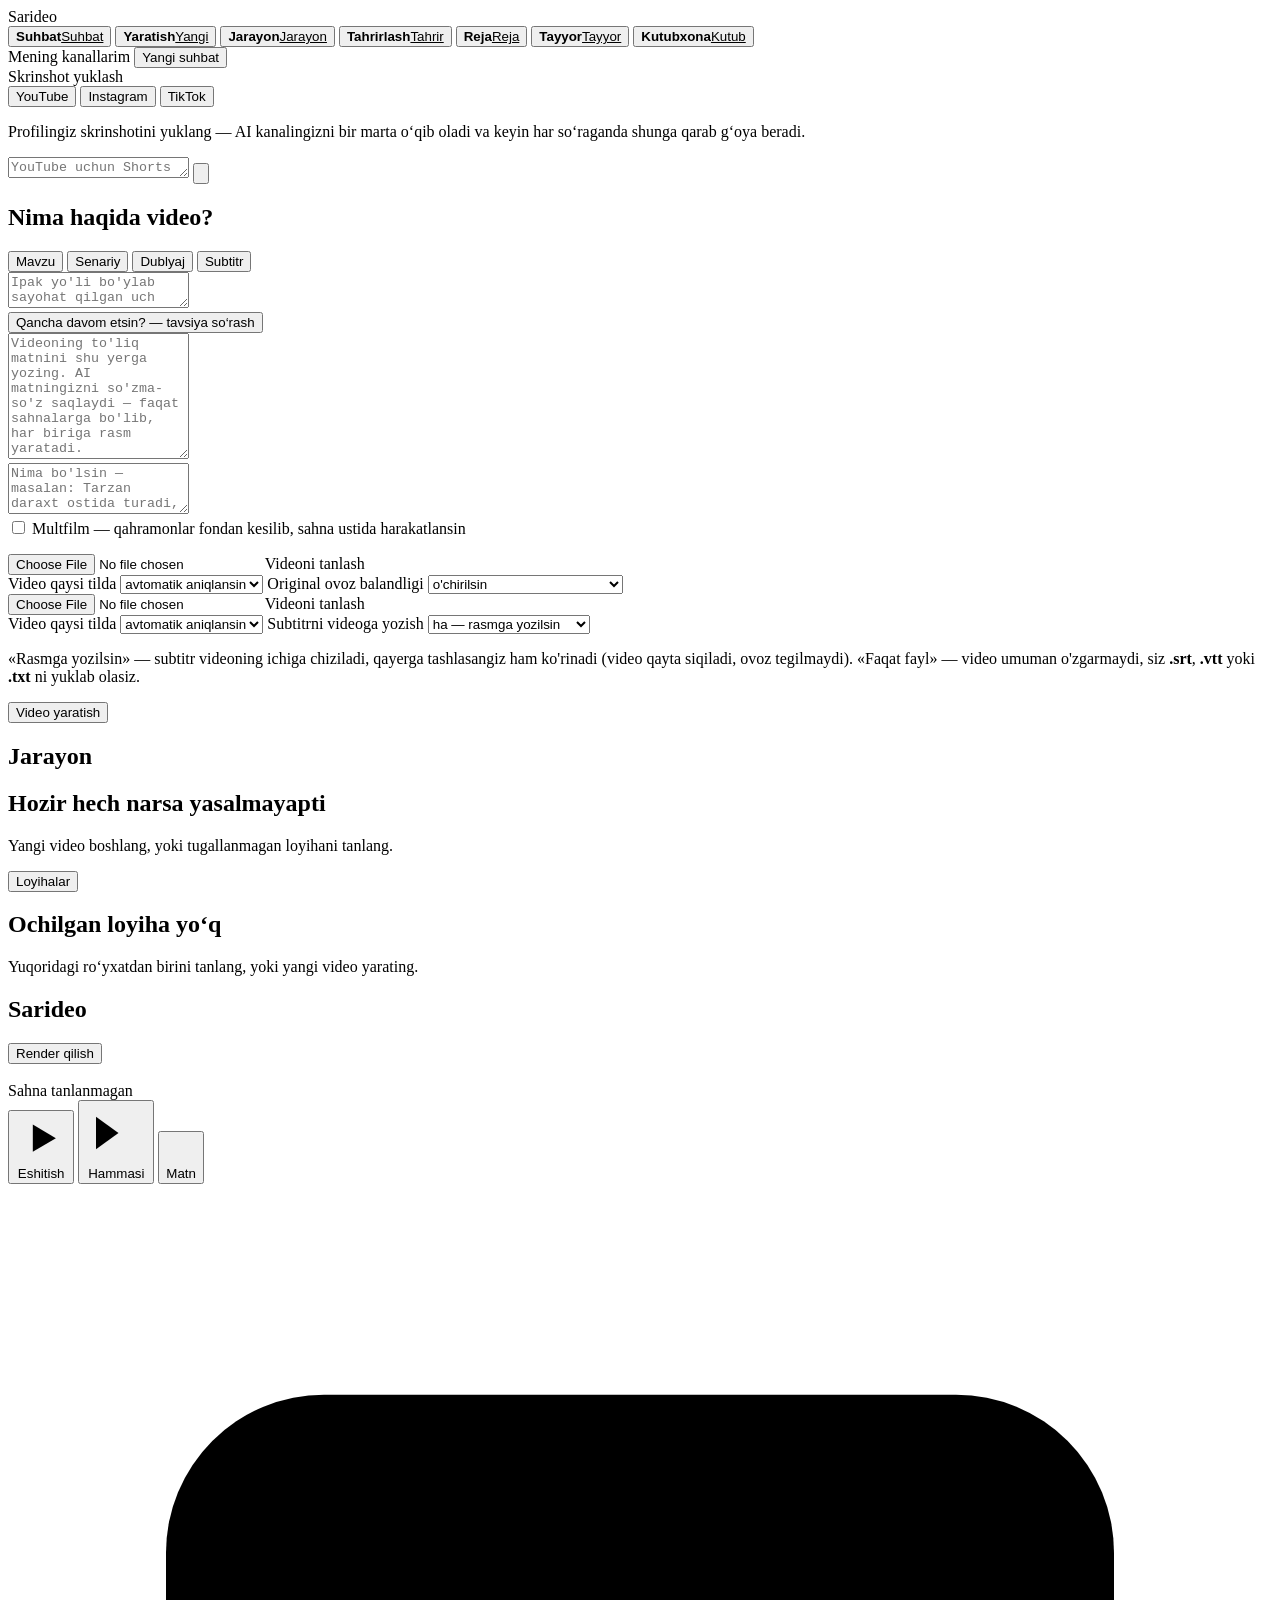
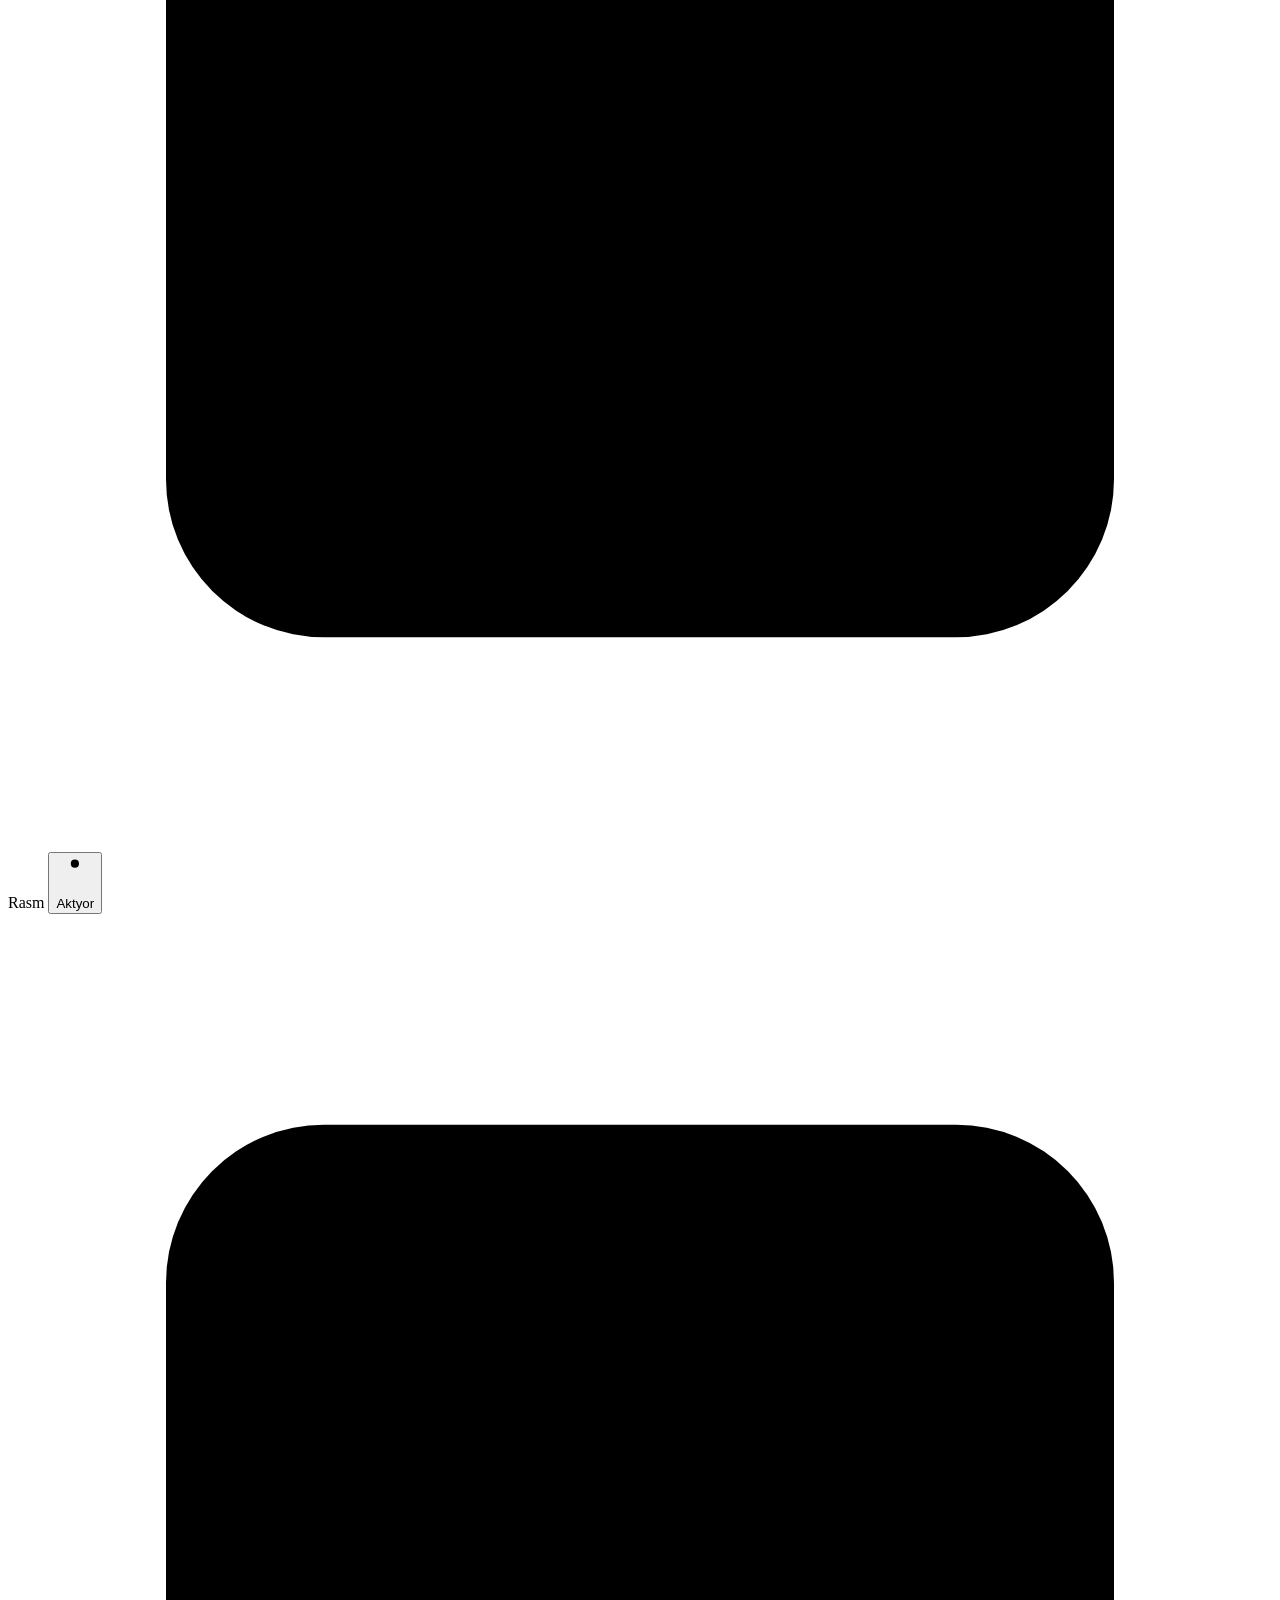
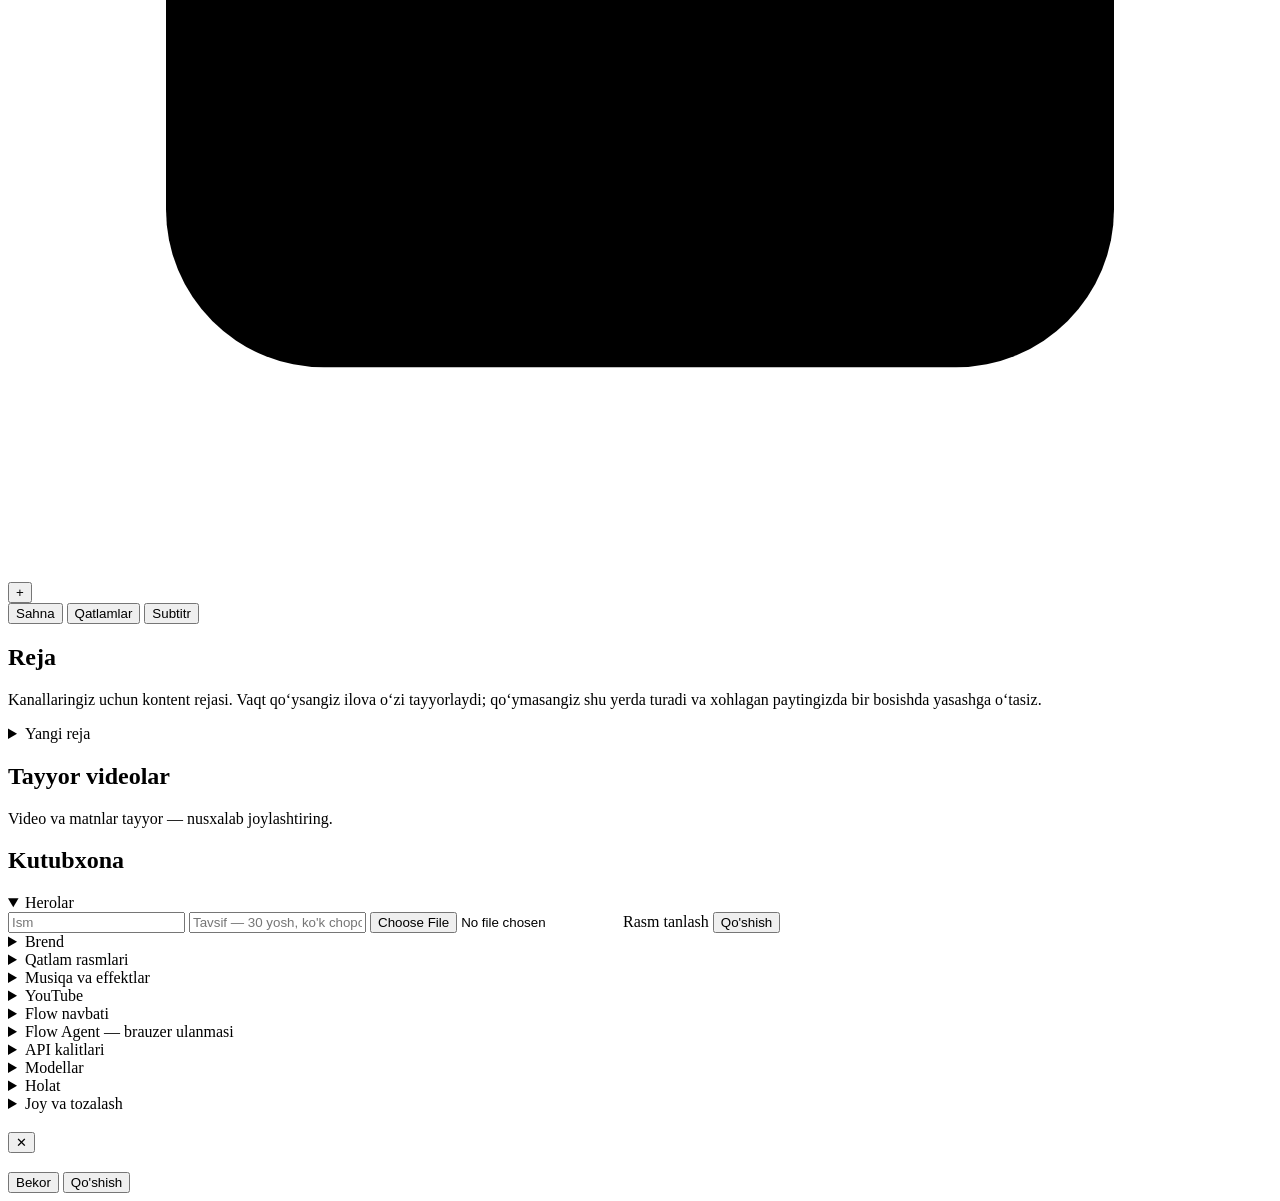
==== commit eb282744: "Hand out Flow Agent's extension already pointed at this app Flow Agent's extension has its server ad" ====
--- a/app/static/index.html
+++ b/app/static/index.html
@@ -479,6 +479,15 @@
       </div>
     </details>
 
+    <!-- The other way to reach the same Flow subscription: a backend of ours
+         that a browser extension dials out to. Nothing to open, no port to
+         forward — and every Google request is made by the browser that is
+         already signed in. -->
+    <details class="lib-sec" id="sec-agent">
+      <summary><span>Flow Agent — brauzer ulanmasi</span><em id="count-agent"></em></summary>
+      <div class="lib-body"><div class="agent-box" id="agent-box"></div></div>
+    </details>
+
     <details class="lib-sec" id="sec-keys">
       <summary><span>API kalitlari</span><em id="count-keys"></em></summary>
       <div class="lib-body">
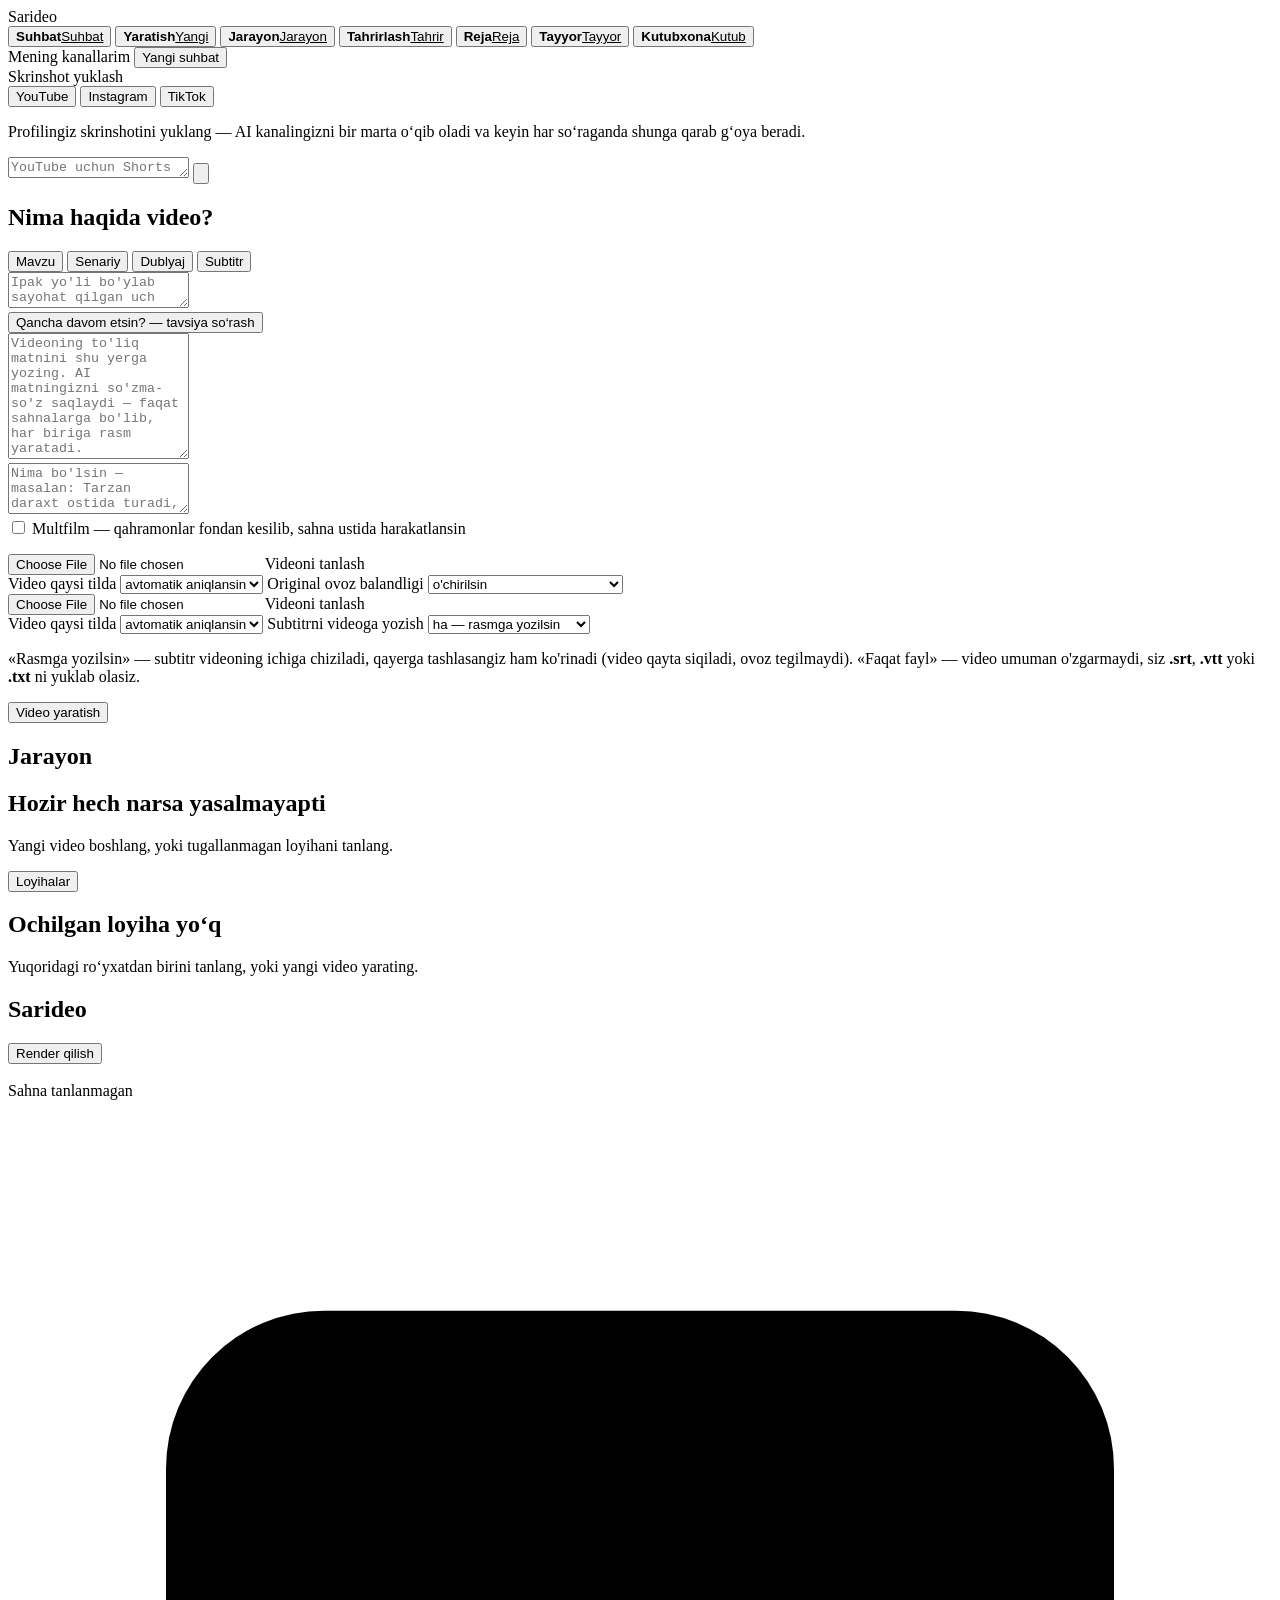
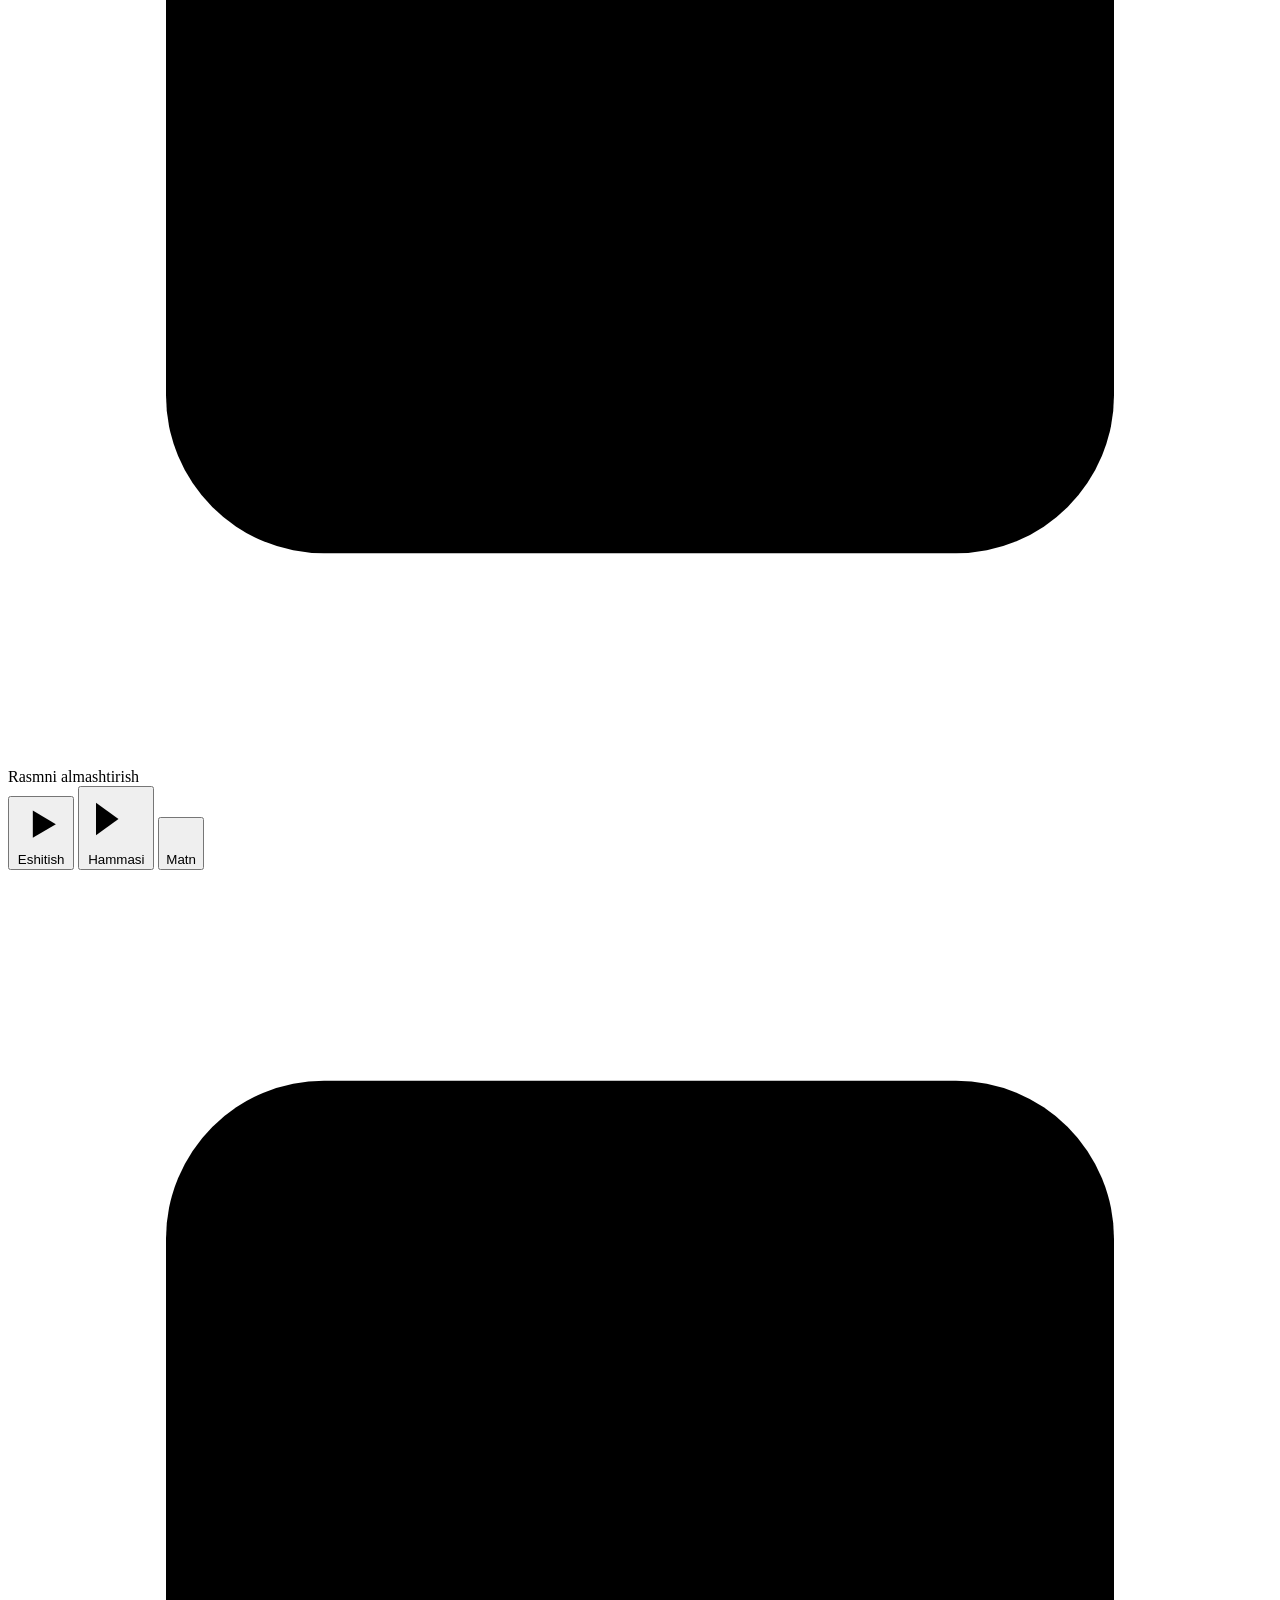
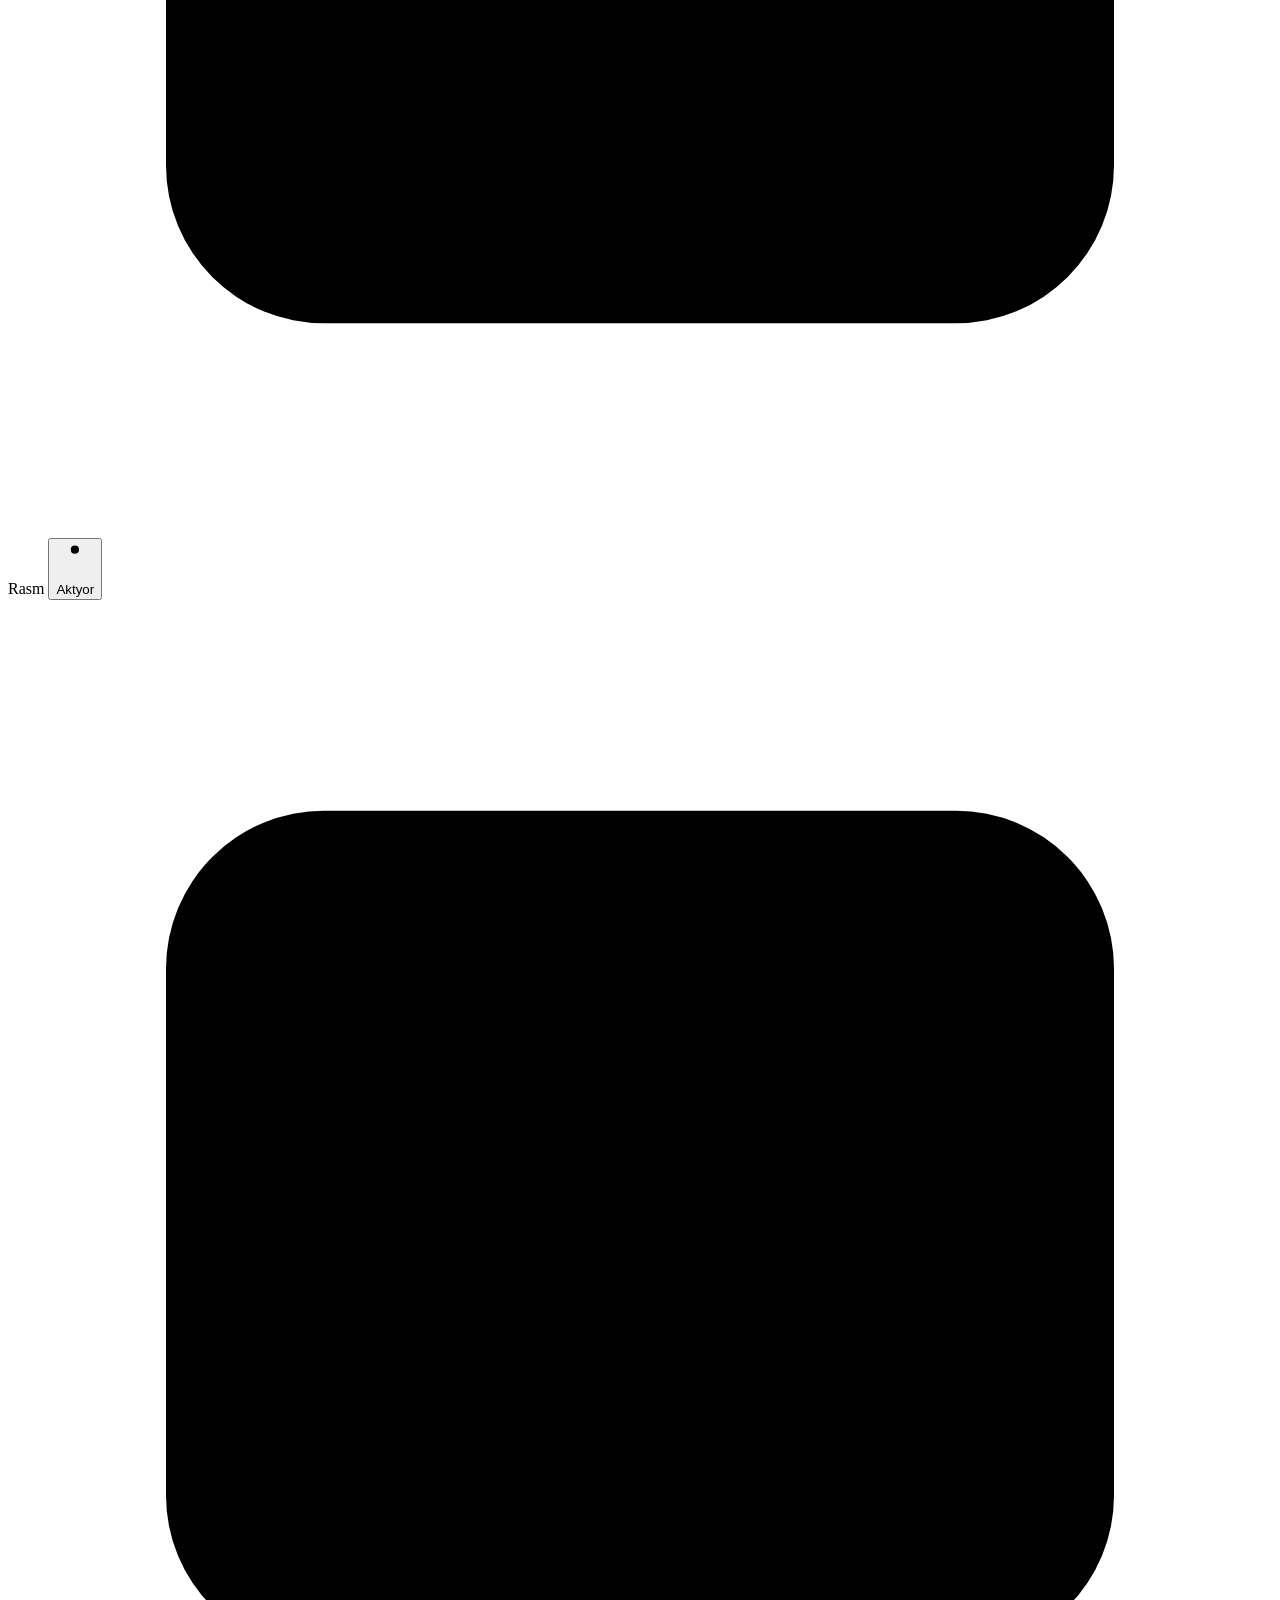
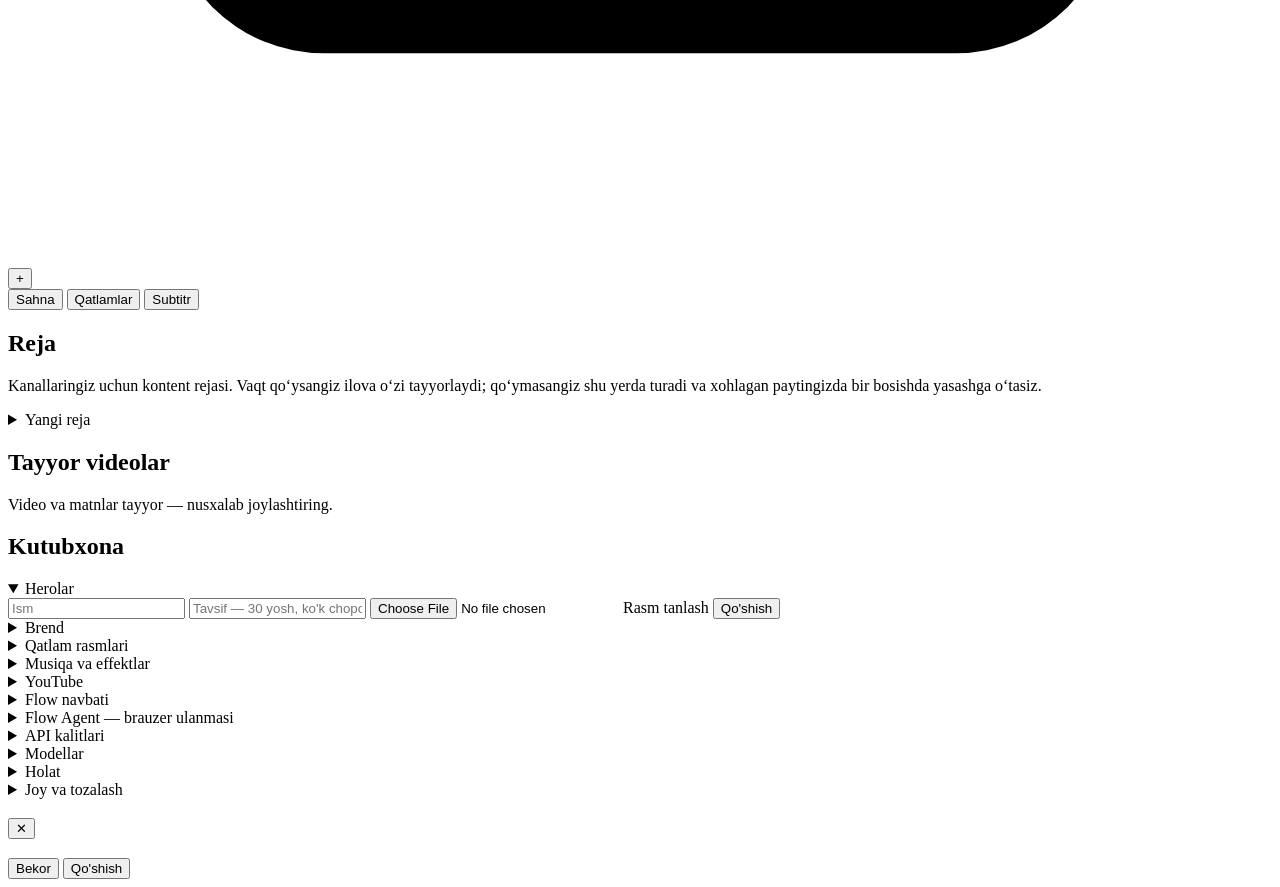
==== commit 698aa634: "Change a scene's picture by tapping it, and stop the app waiting on itself Four things, from one rep" ====
--- a/app/static/index.html
+++ b/app/static/index.html
@@ -249,6 +249,14 @@
             <div class="ov-layer" id="ov-layer"></div>
             <div class="cap-sample" id="cap-sample"><span></span></div>
             <div class="canvas-empty" id="canvas-empty">Sahna tanlanmagan</div>
+            <!-- Swapping one scene's picture used to be four taps down a panel.
+                 It is the most common edit there is, so it sits on the picture
+                 it changes. -->
+            <label class="swap-pic" id="swap-pic" title="Shu sahnaning rasmini almashtirish">
+              <svg viewBox="0 0 24 24" aria-hidden="true"><rect x="3" y="4" width="18" height="16" rx="3"/><path d="M3 15l5-4 4 3 3-2 6 5"/></svg>
+              <span>Rasmni almashtirish</span>
+              <input type="file" accept="image/*" hidden id="swap-file" />
+            </label>
           </div>
           <div class="canvas-tools">
             <button class="tool play" id="play-btn" aria-label="Sahnani eshitish">
